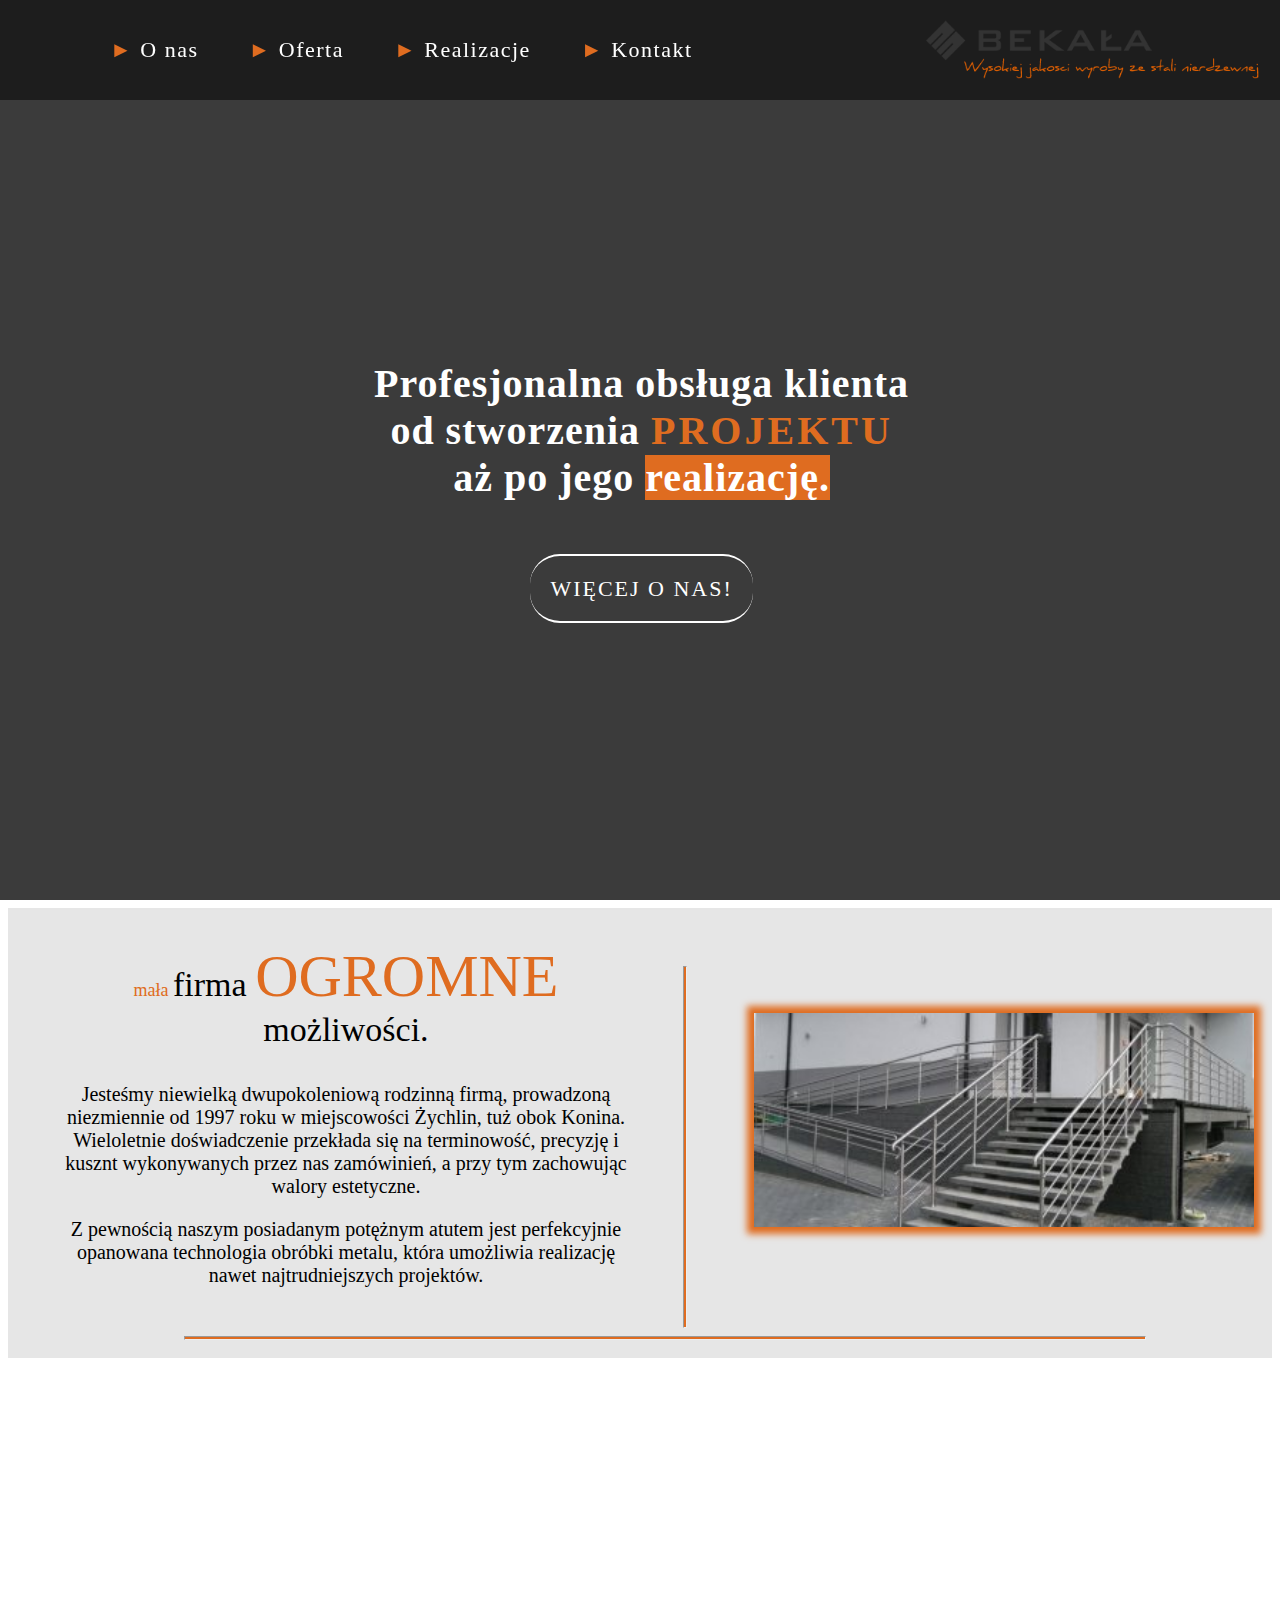
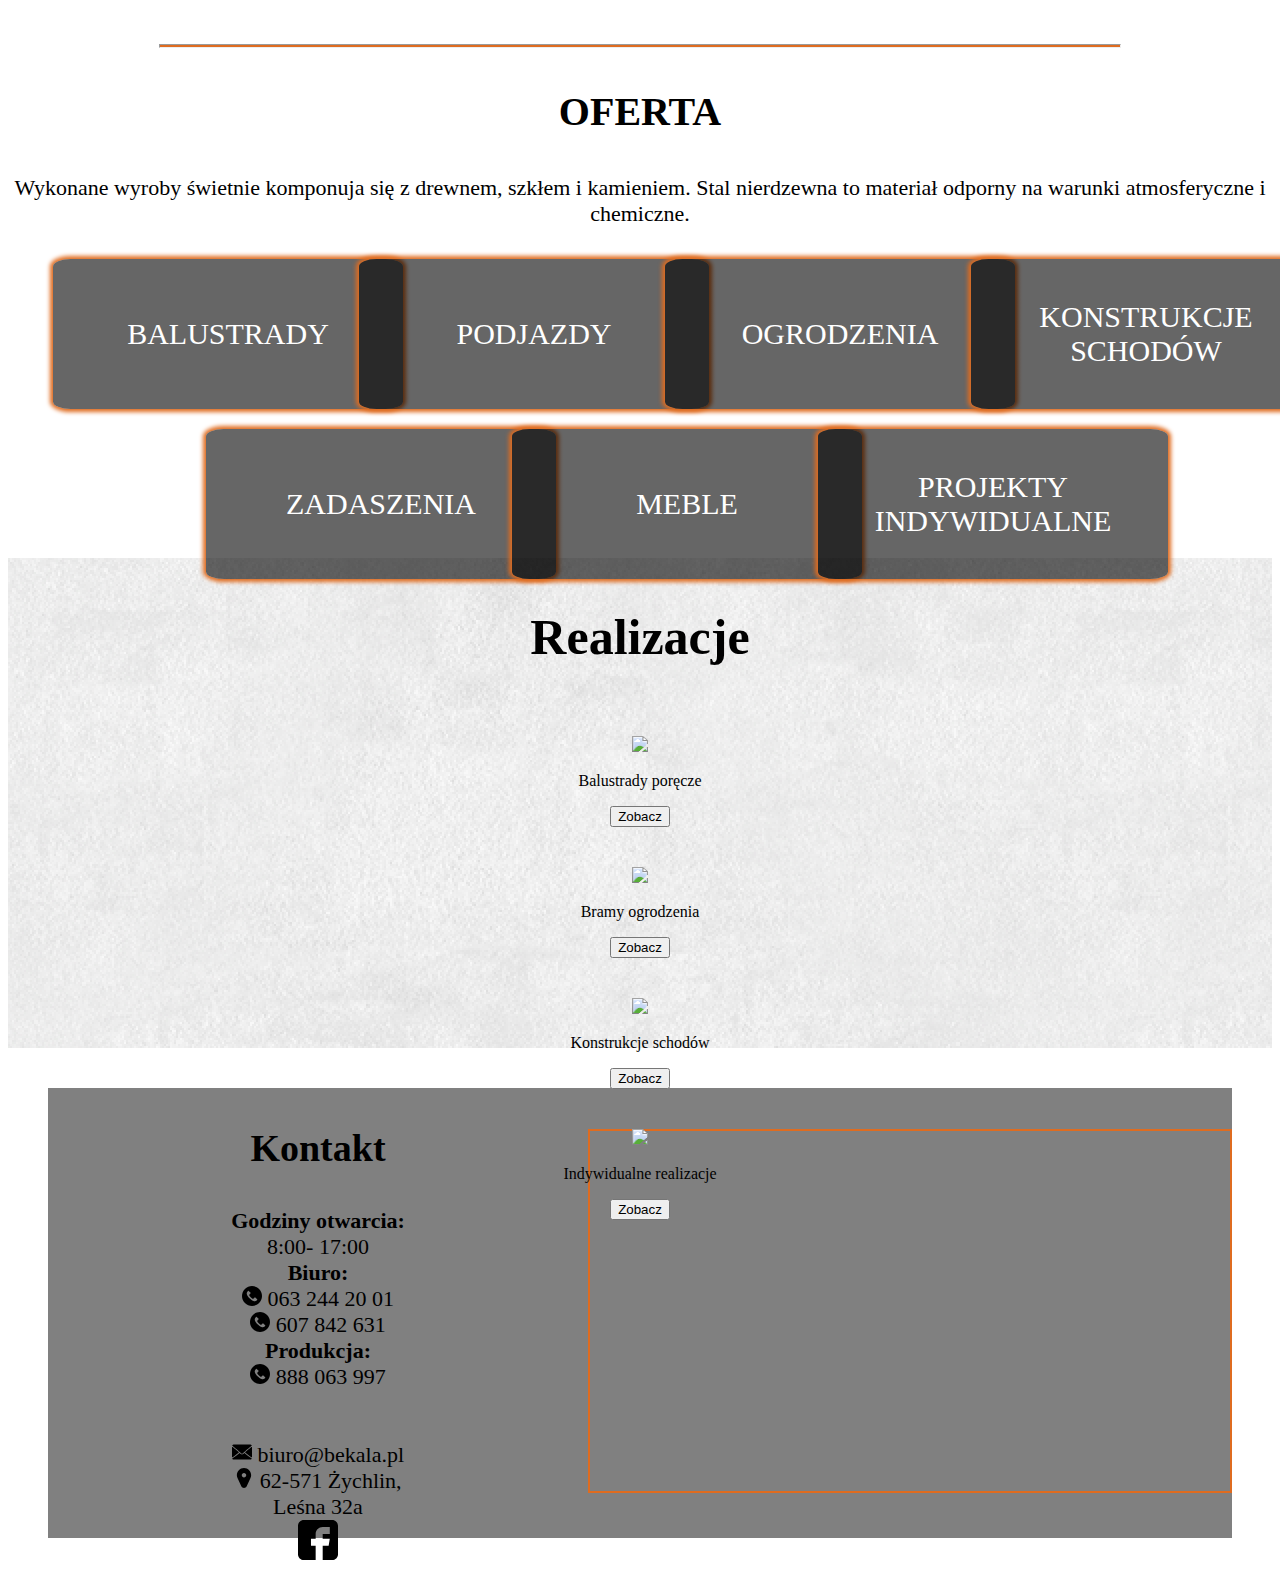
==== index.html @ 69f593f7 "added mobile section" ====
<!DOCTYPE html>
<html lang="pl-PL">

<head>
    
    <title> Bekała - wyroby ze stali </title>
    <meta http-equiv="X-UA-Compatible" content="IE=edge,chrome=1" />
    <meta name="viewport" content="width=device-width,initial-scale=1" />
    <meta name="description" content="Blablabla" />
    <meta name="keywords" content="blablablabla" />           

    <!-- Normalize file -->
    <link rel="stylesheet" href="https://cdnjs.cloudflare.com/ajax/libs/normalize/8.0.1/normalize.min.css" 
    integrity="sha256-l85OmPOjvil/SOvVt3HnSSjzF1TUMyT9eV0c2BzEGzU=" crossorigin="anonymous">

    <!-- Global css file -->
    <link rel="stylesheet" href="styles/global.css">
    <!-- Main-banner css file -->
    <link rel="stylesheet" href="styles/main-banner.css">
    <!-- Main navigation css file -->
    <link rel="stylesheet" href="styles/main-navigation.css">
    <!-- About-us css file -->
    <link rel="stylesheet" href="styles/aboutus.css">
    <!-- Offer css file -->
    <link rel="stylesheet" href="styles/offer.css">
    <!-- Realizations css file -->
    <link rel="stylesheet" href="styles/realizations.css">
    <!-- Contact css file -->
    <link rel="stylesheet" href="styles/contact.css">
    
</head>
<body>

    <nav class="main-navigation">
        <div class="main-navigation__inner">
            <button class="main-navigation__mobile-button js-main-navigation__mobile-button">
                <img src="pictures/navigation.svg" alt="Otwórz/zamknij nawigację" class="main-navigation__mobile-button-image">
            </button>
            <ul class="main-navigation__list js-main-navigation__list">
                <li class="main-navigation__list-item">
                    <a href="#about" class="main-navigation__list-link">
                        <span class="main-navigation__triangle"> &#9658; </span> O nas 
                        
                    </a>
                </li>
                <li class="main-navigation__list-item">
                    <a href="#offer" class="main-navigation__list-link">
                        <span class="main-navigation__triangle"> &#9658; </span> Oferta 
                    </a>
                </li>
                <li class="main-navigation__list-item">
                    <a href="#realizations" class="main-navigation__list-link">
                        <span class="main-navigation__triangle"> &#9658; </span> Realizacje 
                    </a>
                </li>
                <li class="main-navigation__list-item">
                    <a href="#contact" class="main-navigation__list-link">
                        <span class="main-navigation__triangle"> &#9658; </span> Kontakt 
                    </a>
                </li>
            </ul>
            <div class="main-navigation__logo">
                 <a href="#" class="main-navigation__logo-link">
                    <img src="pictures/newlogo.png" alt="logo" class="main-navigation__logo-image">
                </a>
            </div>
        </div>
    </nav>

    <script src="main-navigation.js"></script>

    <!-- Main-banner section -->

    <section class="main-banner">
        <div class="main-banner__container-first">
            <h3 class="main-banner__motto">
                Profesjonalna obsługa klienta <br>
                od stworzenia <span class="main-banner__motto-P"> projektu </span><br>
                aż po jego <span class="main-banner__motto-R"> realizację. </span>
            </h3>
            <div class="main-banner__lower-motto">
                <a href="#about" class="main-banner__button">
                  Więcej o nas!
                </a>
            </div>
        </div>
    </section>

    <!-- About-us section -->

        <main class="main-container">
            <div class="about-us__section" id="about">
                <div class="about-us__section-paragraph">
                    <p class="about-us__section-header">
                        <p class="about-us__header-first-part">
                            <span class="article-headerM"> mała </span> firma
                            <span class="article-headerO"> ogromne </span> możliwości.
                        </p>
                    </p>
                    <p class="about-us__section-article1">
                        Jesteśmy niewielką dwupokoleniową rodzinną firmą, prowadzoną niezmiennie od 1997 roku w miejscowości Żychlin, tuż obok Konina.
                        Wieloletnie doświadczenie przekłada się na terminowość, precyzję i kusznt wykonywanych przez nas zamówinień, a przy tym zachowując walory estetyczne.
                    </p>
                    <p class="about-us__section-article2">
                        Z pewnością naszym posiadanym potężnym atutem jest perfekcyjnie opanowana technologia obróbki metalu, która umożliwia realizację nawet najtrudniejszych projektów.
                    </p>
                </div>
                <div class="about-us__section-line">
                    <hr class="about-us__vertical-line" />
                </div>
                <div class="about-us__section-images">
                    <div class="about-us__section-picture1">
                        <img src="pictures/pic4.jpg" class="about-us__picture" alt="schody">    
                    </div>
                </div>
            </div>
            <div class="vertical-line__between1"> <hr class="vertical-line__between-style1" /> </div>
        </main>

        <section class="image-between__about-offer">
            <div class="image-between__about-offer-link"> </div>
        </section>

        <div class="vertical-line__between2"> <hr class="vertical-line__between-style2" /> </div>

        <!-- Offer section -->
        <section class="offer-container" id="offer">
            <div class="offer-section__sentences">
                    <h3 class="offer-section__header">
                            Oferta
                    </h3>
                    <p class="offer-section__sentence">
                        Wykonane wyroby świetnie komponuja się z drewnem, szkłem i kamieniem. 
                        Stal nierdzewna to materiał odporny na warunki atmosferyczne i chemiczne.
                </p>
            </div>
            <div class="offer-section__services">
                <div class="offer-section__grid-first">
                        <div class="offer-section__first-item-overlay">
                            <p class="offer-section__picture-text"> balustrady </p>
                        </div>
                         <div class="offer-section__second-item-overlay">
                            <p class="offer-section__picture-text"> podjazdy </p>
                         </div> 
                        <div class="offer-section__third-item-overlay">
                            <p class="offer-section__picture-text"> ogrodzenia </p>
                        </div>
                        <div class="offer-section__fourth-item-overlay">
                            <p class="offer-section__picture-text"> konstrukcje schodów </p>
                        </div>
                </div>
                <div class="offer-section__grid-second">
                    <div class="offer-section__fifth-item-overlay">
                        <p class="offer-section__picture-text"> zadaszenia </p>
                    </div>
                     <div class="offer-section__sixth-item-overlay">
                        <p class="offer-section__picture-text"> meble </p>
                     </div> 
                    <div class="offer-section__seventh-item-overlay">
                        <p class="offer-section__picture-text"> projekty indywidualne</p>
                    </div>
            </div>

            </div>
        </section>



    <!-- Realizations section -->

        <section class="realizations" id="realizations">
            <div class="realizations-container">
                <h3 class="realizations-header">
                        Realizacje
                </h3>
                <div class="realizations-list">
                    <div class="realizations-item1">
                        <img src="pictures/realbal.jpg" class="realizations-item__image1" />
                        <div class="realizations-item__info">
                            <p class="realizations-item__title"> Balustrady poręcze </p>
                            <a class="realizations-item__link" href="#">
                                <button class="realizations-item__button">
                                    Zobacz
                                </button>
                            </a>
                        </div>
                    </div>
                    <div class="realizations-item1">
                        <img src="pictures/realogrodzenie.jpg" class="realizations-item__image1" />
                        <div class="realizations-item__info">
                            <p class="realizations-item__title"> Bramy ogrodzenia </p>
                            <a class="realizations-item__link" href="#">
                                <button class="realizations-item__button">
                                    Zobacz
                                </button>
                            </a>
                        </div>
                    </div>
                    <div class="realizations-item1">
                        <img src="pictures/realschody.jpg" class="realizations-item__image1" />
                        <div class="realizations-item__info">
                            <p class="realizations-item__title"> Konstrukcje schodów </p>
                            <a class="realizations-item__link" href="#">
                                <button class="realizations-item__button">
                                    Zobacz
                                </button>
                            </a>
                        </div>
                    </div>
                    <div class="realizations-item1">
                        <img src="pictures/realinne.jpg" class="realizations-item__image1" />
                        <div class="realizations-item__info">
                            <p class="realizations-item__title"> Indywidualne realizacje </p>
                            <a class="realizations-item__link" href="#">
                                <button class="realizations-item__button">
                                    Zobacz
                                </button>
                            </a>
                        </div>
                    </div>
                </div>
            </div>  

        </section>

    <!-- Contact section -->

    <footer class="footer" id="contact">
        <div class="footer-container">
            <h3 class="footer-header">
                Kontakt
            </h3>
            <div class="footer-information">
                <strong> Godziny otwarcia: </strong> <br> 
                8:00- 17:00 <br>
                <strong> Biuro:</strong><br>
                <!-- Icons made by https://www.flaticon.com/authors/creaticca-creative-agency Creaticca Creative Agency from https://www.flaticon.com/ -->
                <a href="tel: 063 244 20 01" class="contact-phone"> <img src="pictures/phone.svg" class="contact-phone__icon" alt="telefon"> 063 244 20 01 </a> <br>
                <a href="tel: 607 842 631" class="contact-phone"> <img src="pictures/phone.svg" class="contact-phone__icon" alt="telefon"> 607 842 631 </a> <br>
                <strong> Produkcja:</strong><br>
                <!-- Icons made by https://www.flaticon.com/authors/creaticca-creative-agency Creaticca Creative Agency from https://www.flaticon.com/ -->
                <a href="tel: 888 063 997" class="contact-phone"> <img src="pictures/phone.svg" class="contact-phone__icon" alt="telefon"> 888 063 997</a> <br>
                <br>
                <br>
                <!-- Icons made by https://www.flaticon.com/authors/those-icons Those Icons from https://www.flaticon.com/ -->
                <a href="mailto:biuro@bekala.pl" class="contact-mail"> <img src="pictures/mail.svg" class="contact-mail__icon" alt="mail"> biuro@bekala.pl</a> <br>
                <!-- Icons made by https://www.flaticon.com/authors/vitaly-gorbachev Vitaly Gorbachev from https://www.flaticon.com/ -->
                <img src="/pictures/location.svg" class="contact-placeholder__icon" alt="koperta"> 
                62-571 Żychlin, <br>
                Leśna 32a <br>
                <!-- Icons made by https://www.flaticon.com/authors/freepik Freepik from https://www.flaticon.com/ -->
                <a href="https://www.facebook.com/firmabekala/" class="contact-fanpage" target="_blank"> <img src="pictures/facebook.svg" class="contact-fanpage__icon" alt="facebook">
                </a>
                
            </div>
        </div>
        <div class="map">
            <iframe src="https://www.google.com/maps/embed?pb=!1m18!1m12!1m3!1d4114.605669686417!2d18.275501095754915!3d52.17870798673993!2m3!1f0!2f0!3f0!3m2!1i1024!2i768!4f13.1!3m3!1m2!1s0x471b31aba95dc3b1%3A0x935d8c1e778b669!2sBeka%C5%82a.%20Wyroby%20ze%20stali%20nierdzewnej!5e0!3m2!1spl!2spl!4v1587762019459!5m2!1spl!2spl" class="map1"></iframe>
        </div>
    </footer>
</body>
</html>
---- styles/main-banner.css ----
.main-banner{
    width: 99vw;
    min-height: 100vh;
    display: flex;
    align-items: center;
    justify-content: center;
    color: white;
  
}
  
.main-banner::before
{
      position: absolute;
      content: "";
      left: 0;
      right: 0;
      top: 0;
      bottom: 0;
      background: url("pictures/picture5.jpg");
      background-size: cover;
      background-position: center;
      z-index: -3;
  
}
  
.main-banner::after{
      position: absolute;
      content: "";
      left: 0;
      right: 0;
      top: 0;
      bottom: 0;
      background: rgb(38, 38, 38);
      opacity: 0.9;
      background-blend-mode: screen;
      background-size: cover;
      background-position: center;
      z-index: -2;
    }

@media(max-width: 767px)
{
    .main-banner
    {
    width: 99vw;
    min-height: 100vh;
    display: flex;
    align-items: center;
    justify-content: center;
    color: white;
    }
}

.main-banner__motto
{
    font-size: 2.5em;
    color: white;
    align-items: center;
    justify-content: center;
    text-align: center;
    padding: 5px;
    letter-spacing: 1px;
}

@media(max-width: 767px)
{
    .main-banner__motto
    {
        font-size: 1.5em;
    }
}

.main-banner__motto-P
{
    text-transform: uppercase;
    color: rgb(223, 108, 32);
    letter-spacing: 3px;
}

.main-banner__motto-R
{
    background-color: rgb(223, 108, 32);
}

.main-banner__container-first
{
    text-align: center;
}

.main-banner__lower-motto
{
    padding-top: 30px;
}

.main-banner__button
{
    align-items: center;
    text-align: center;
    text-decoration: none;
    text-transform: uppercase;
    color: #fff;
    padding: 20px;
    font-size: 22px;
    letter-spacing: 2px;
    border-bottom: 2px solid white;
    border-top: 2px solid white;
    border-radius: 30px;
    transition: 0.5s;
    transition-timing-function: ease;
}

@media(max-width: 767px)
{
    .main-banner__button
    {
        font-size: 16px;
    }
}

.main-banner__button:hover
{
    border: 2px solid white;
    box-shadow: inset 2px 2px 10px 1px rgb(223, 108, 32);
}
---- styles/main-navigation.css ----
.main-navigation
{
  position: fixed;
  top: 0;
  left: 0;
  right: 0;
  background: rgba(0, 0, 0, 0.5);
  padding: 10px;
  z-index: 999;
}



.main-navigation__logo-image
{
    width: 350px;
    margin-left: 20px;
}

@media(max-width:767)
{
    .main-navigation__logo-image
    {
        left: 0;
        width: 200px;
    }   
}

.main-navigation__inner
{
    display: flex;
    align-items: center;
    justify-content: space-between;
    max-width: 1350px;
    margin: 0 auto 0 50px;
    letter-spacing: 1.5px;
}

.main-navigation__list
{
    display: flex;
    margin: 0;
    padding: 0;
    list-style: none;
    transition: 0.5s;
    transition-property: opacity, transform;
}

@media(max-width:767px)
{
    .main-navigation__list
    {
        position: fixed;
        top: 0;
        left: 0;
        bottom: 0;
        right: 0;
        background: #333;
        flex-direction: column;
        justify-content: center;
        text-align: left;
        opacity: 0;
        pointer-events: none;
        transform: translateY(-50%);
    }   
}

@media(max-width:767px)
{
    .main-navigation__list--open
    {
       opacity: 1;
       pointer-events: unset;
       transform: unset;
    }   
}




.main-navigation__list-item
{
    margin-left: 50px;
    padding: 5px 0;
}



.main-navigation__list-link
{
    color: white;
    text-decoration: none;
    font-size: 22px;
    position: relative;
}

@media(max-width:767px)
{
    .main-navigation__list-link
    {
        font-size: 22px;
    }
}

.main-navigation__list-link::before
{
      content: "";
      position: absolute;
      left: 50%;
      right: 50%;
      bottom: 0;
      background: rgb(223, 108, 32);
      height: 4px;
      -webkit-transition-property: left right;
      transition-property: left right;
      -webkit-transition-duration: 0.3s;
      transition-duration: 0.3s;
      -webkit-transition-timing-function: ease;
      transition-timing-function: ease-in-out;
}

.main-navigation__list-link:hover:before 
{
      left: 0;
      right: 0;
}

.main-navigation__triangle
{
    color: rgb(223, 108, 32);
}

.main-navigation__mobile-button
{
    display: none;
}

@media(max-width:767px)
{
    .main-navigation__mobile-button
    {
        display: unset;
        background: none;
        border: none;
        padding: 0;
    }
}

@media(max-width:767px)
{
    .main-navigation__mobile-button-image
    {
        width: 30px;
        display: block;
    }
}
---- styles/aboutus.css ----
.main-container
{
    height: 50vh;
    background-color: rgb(230, 230, 230);
    background-position: center;
    background-size: cover;
    padding-left: 50px;
}

.about-us__section
{
    justify-content: center;
    text-align: center;
    justify-items: center;
    display: flex;
    align-content: center;
}

@media(max-width:767px)
{
    .main-container
    {
        height: 120vh;
    }
}

/* first paragraph */
.about-us__section-paragraph
{
    font-size: 20px;
    max-width: 45vw;
    margin: 0 auto 16px auto 20px;
    text-align: center;
    align-items: center;
}

@media(max-width:767px)
{
    .about-us__section-paragraph
    {
        justify-content: center;
        text-align: center;
        margin: auto;
    }
}

.about-us__section-header
{
    font-size: 35px;
    text-align: center;
    color: #fff;
    padding: 0;
    margin: 0;
}

.about-us__header-first-part
{
    font-size: 34px;
}

@media(max-width:767px)
{
    .about-us__header-first-part
    {
        font-size: 26px;
    }
}

.article-headerM
{
    font-size: 18px;
    color: rgb(223, 108, 32);
}

.article-headerO
{
    text-transform: uppercase;
    color: rgb(223, 108, 32);
    font-size: 60px;
}

@media(max-width:767px)
{
    .article-headerO
    {
        font-size: 30px;
    }
}

.about-us__section-article1
{

}

.about-us__section-article2
{

}

/* vertical-line between content */
.about-us__section-line
{
    margin-top: 50px;
    text-align: center;
    justify-content: center;
    align-content: center;
    width: 8vw;
}

.about-us__vertical-line
{
    width: 2px;
    height: 40vh;
    background-color: rgb(223, 108, 32);
}

@media(max-width:767px)
{
    .about-us__section-line
    {
        display: none;
    }
}

/* second content */
.about-us__section-images
{
    text-align: center;
    justify-content: center;
    align-items: center;
    margin: auto;
}

.about-us__picture
{
    box-shadow: 0 0 7px 7px rgb(223, 108, 32);
    width: 500px;
    height: 214px;
}

@media(max-width:767px)
{
    .about-us__picture
    {
        display: none;
    }
}
.vertical-line__between1,
.vertical-line__between2
{ 
    justify-content: center;
    text-align: center;
    margin: auto;
}

.vertical-line__between-style1,
.vertical-line__between-style2
{
    width: 75vw;
    text-align: center;
    height: 2px;
    background-color: rgb(223, 108, 32);
    margin: 0 auto 0 auto;
}

@media(max-width:767px)
{
    .vertical-line__between-style1
    {
        display: none;
    }
    .vertical-line__between-style2
    {
        margin-top: 10px;
    }
}

/* Image between about-us and offer sections */

.image-between__about-offer
{
    height: 30vh;
    background-image: url("pictures/schody4.jpg");
    background-position: center;
    background-size: cover;
    background-repeat: no-repeat;
    background-attachment: fixed;
    margin-bottom: 16px;
}

@media(max-width:767px)
{
    .image-between__about-offer
    {
        display: none;
    }
}
---- styles/offer.css ----
.offer-container
{
    height: 50vh;
    margin-bottom: 20px;
}

@media(max-width:767px)
{
  .offer-container
  {
    height: 165vh;
    font-size: 20px;
  }
}

.offer-section__sentences
{
    text-align: center;
}

.offer-section__header
{
    font-size: 40px;
    text-transform: uppercase;
}

@media(max-width:767px)
{
  .offer-section__header
  {
    font-size: 30px;
  }
}

.offer-section__sentence
{
    font-size: 22px;
}

@media(max-width:767px)
{
  .offer-section__sentence
  {
    font-size: 18px;
    padding: 20px;
  }
}

.offer-section__services
{
   align-items: center;
   text-align: center;
}

/* first grid */

.offer-section__grid-first
{
    text-align: center;
    justify-content: center;
    display: grid;
    grid-template-columns: 20vw 20vw 20vw 20vw;
    column-gap: 50px;
    padding: 10px;
}

@media(max-width:767px)
{
  .offer-section__grid-first
  {
    display: inline-block;
  }
}

.offer-section__first-item-overlay
{
    background: linear-gradient(
      rgba(0, 0, 0, 0.6),
      rgba(0, 0, 0, 0.6)
    ), url("pictures/servbalustrada.jpg");
    width: 350px;
    height: 150px;
    position: relative;
    border-radius: 5%;
    box-shadow: 0 0 4px 3px rgb(223, 108, 32);
    transition: all 0.5s ease-in-out;
}

.offer-section__second-item-overlay
{
    background: linear-gradient(
      rgba(0, 0, 0, 0.6),
      rgba(0, 0, 0, 0.6)
    ), url("pictures/porecze1.jpg");
    width: 350px;
    height: 150px;
    position: relative;
    border-radius: 5%;
    box-shadow: 0 0 4px 3px rgb(223, 108, 32);
    transition: all 0.5s ease-in-out;
}

.offer-section__third-item-overlay
{
    background: linear-gradient(
      rgba(0, 0, 0, 0.6),
      rgba(0, 0, 0, 0.6)
    ), url("pictures/servogrodzenie.jpg");
    width: 350px;
    height: 150px;
    position: relative;
    border-radius: 5%;
    box-shadow: 0 0 4px 3px rgb(223, 108, 32);
    transition: all 0.5s ease-in-out;
}

.offer-section__fourth-item-overlay
{
    background: linear-gradient(
      rgba(0, 0, 0, 0.6),
      rgba(0, 0, 0, 0.6)
    ), url("pictures/servschody.jpg");
    width: 350px;
    height: 150px;
    position: relative;
    border-radius: 5%;
    box-shadow: 0 0 4px 3px rgb(223, 108, 32);
    transition: all 0.5s ease-in-out;
  }

.offer-section__first-item-overlay:hover,
.offer-section__second-item-overlay:hover,
.offer-section__third-item-overlay:hover,
.offer-section__fourth-item-overlay:hover
{
    transform: scale(1.05);
}


.offer-section__first-item-overlay .offer-section__picture-text,
.offer-section__second-item-overlay .offer-section__picture-text,
.offer-section__third-item-overlay .offer-section__picture-text,
.offer-section__fourth-item-overlay .offer-section__picture-text,
.offer-section__fifth-item-overlay .offer-section__picture-text,
.offer-section__sixth-item-overlay .offer-section__picture-text,
.offer-section__seventh-item-overlay .offer-section__picture-text
{
    
    position: absolute;
    font-size: 30px;
    color: white;
    text-transform: uppercase;
    margin: 0;
    top: 50%;
    left: 50%;
    transform: translate(-50%, -50%);
}

/* Second grid services */

.offer-section__grid-second
{
    text-align: center;
    justify-content: center;
    display: grid;
    grid-template-columns: 20vw 20vw 20vw;
    column-gap: 50px;
    padding: 10px;
}

@media(max-width:767px)
{
  .offer-section__grid-second
  {
    display: inline-block;
  }
}

.offer-section__fifth-item-overlay
{
    background: linear-gradient(
      rgba(0, 0, 0, 0.6),
      rgba(0, 0, 0, 0.6)
    ), url("pictures/servzadaszenia.jpg");
    width: 350px;
    height: 150px;
    position: relative;
    border-radius: 5%;
    box-shadow: 0 0 4px 3px rgb(223, 108, 32);
    transition: all 0.5s ease-in-out;
}

.offer-section__sixth-item-overlay
{
    background: linear-gradient(
      rgba(0, 0, 0, 0.6),
      rgba(0, 0, 0, 0.6)
    ), url("pictures/servlawka.jpg");
    width: 350px;
    height: 150px;
    position: relative;
    border-radius: 5%;
    box-shadow: 0 0 4px 3px rgb(223, 108, 32);
    transition: all 0.5s ease-in-out;
}

.offer-section__seventh-item-overlay
{
    background: linear-gradient(
      rgba(0, 0, 0, 0.6),
      rgba(0, 0, 0, 0.6)
    ), url("pictures/servprojekt.jpg");
    width: 350px;
    height: 150px;
    position: relative;
    border-radius: 5%;
    box-shadow: 0 0 4px 3px rgb(223, 108, 32);
    transition: all 0.5s ease-in-out;
}
.offer-section__fifth-item-overlay:hover,
.offer-section__sixth-item-overlay:hover,
.offer-section__seventh-item-overlay:hover
{
    transform: scale(1.05);
}
---- styles/realizations.css ----
.realizations
{
    height: 50vh;
    background-image: url("/pictures/backrealizations.png");
    padding: 20px;
    text-align: center;
    justify-content: center;
    align-items: center;
    margin: auto;
    display: inline block;
}

.realizations-header
{
    margin-top: 30px;
    justify-content: center;
    text-align: center;
    font-size: 50px;
}

.realizations-item
{
    display: flex;
    justify-content: center;
    margin: auto;
}

.realizations-item1
{
    position: relative;
    padding: 20px;
}

.realizations-image1
{
    opacity: 1;
    display: block;
    width: 100%;
    height: auto;
    transition: .5s ease;
    backface-visibility: hidden;
    border-radius: 5%;
}

.realizations__text-container
{
    transition: .5s ease;
    opacity: 0;
    position: absolute;
    bottom: 10%;
    left: 50%;
    transform: translate(-50%, -50%);
    -ms-transform: translate(-50%, -50%);
}

.realizations-item1:hover .realizations-image1,
.realizations-item1:hover .realizations-image2,
.realizations-item1:hover .realizations-image3,
.realizations-item1:hover .realizations-image4

{
    opacity: 0.5;
    box-shadow: 0 0 5px 5px rgb(223, 108, 32);
}

.realizations-item1:hover .realizations__text-container
{
    opacity: 1;
}

.realizations-text
{
    color: rgb(223, 108, 32);
    font-weight: 900;
    font-size: 32px;
    text-transform: uppercase;
}

.realizations__loupe
{
    width: 100px;
    height: 40px;
}
---- styles/contact.css ----
.footer
{
    height: 50vh;
    display: flex;
    background: gray;
    margin: 40px;
}

.footer-container
{
    margin: auto;
    text-align: center;
}

.footer-header
{
    font-size: 38px;
}

.footer-information
{
    font-size: 22px;
 
}

.map
{
    text-align: center;
    margin-top: auto;
    margin-bottom: auto;
    justify-content: center;
}

.map1
{
    border: 2px solid rgb(223, 108, 32);
    height: 40vh;
    width: 50vw;
}

.footer-finish
{
    padding: 20px;
    background-color: #333;
    height: 30px;
    text-align: center;
    color: #fff;
}

.contact-phone,
.contact-mail,
.contact-placeholder,
.contact-fanpage
{
    text-decoration: none;
    color: #000;
}
    
a:hover
{
    border-bottom: rgb(223, 108, 32);
}

.contact-phone__icon
{
    width: 20px;
}

.contact-mail__icon
{
    width: 20px;
}

.contact-placeholder__icon
{
    width: 20px;
}

.contact-fanpage__icon
{
    width: 40px;
}
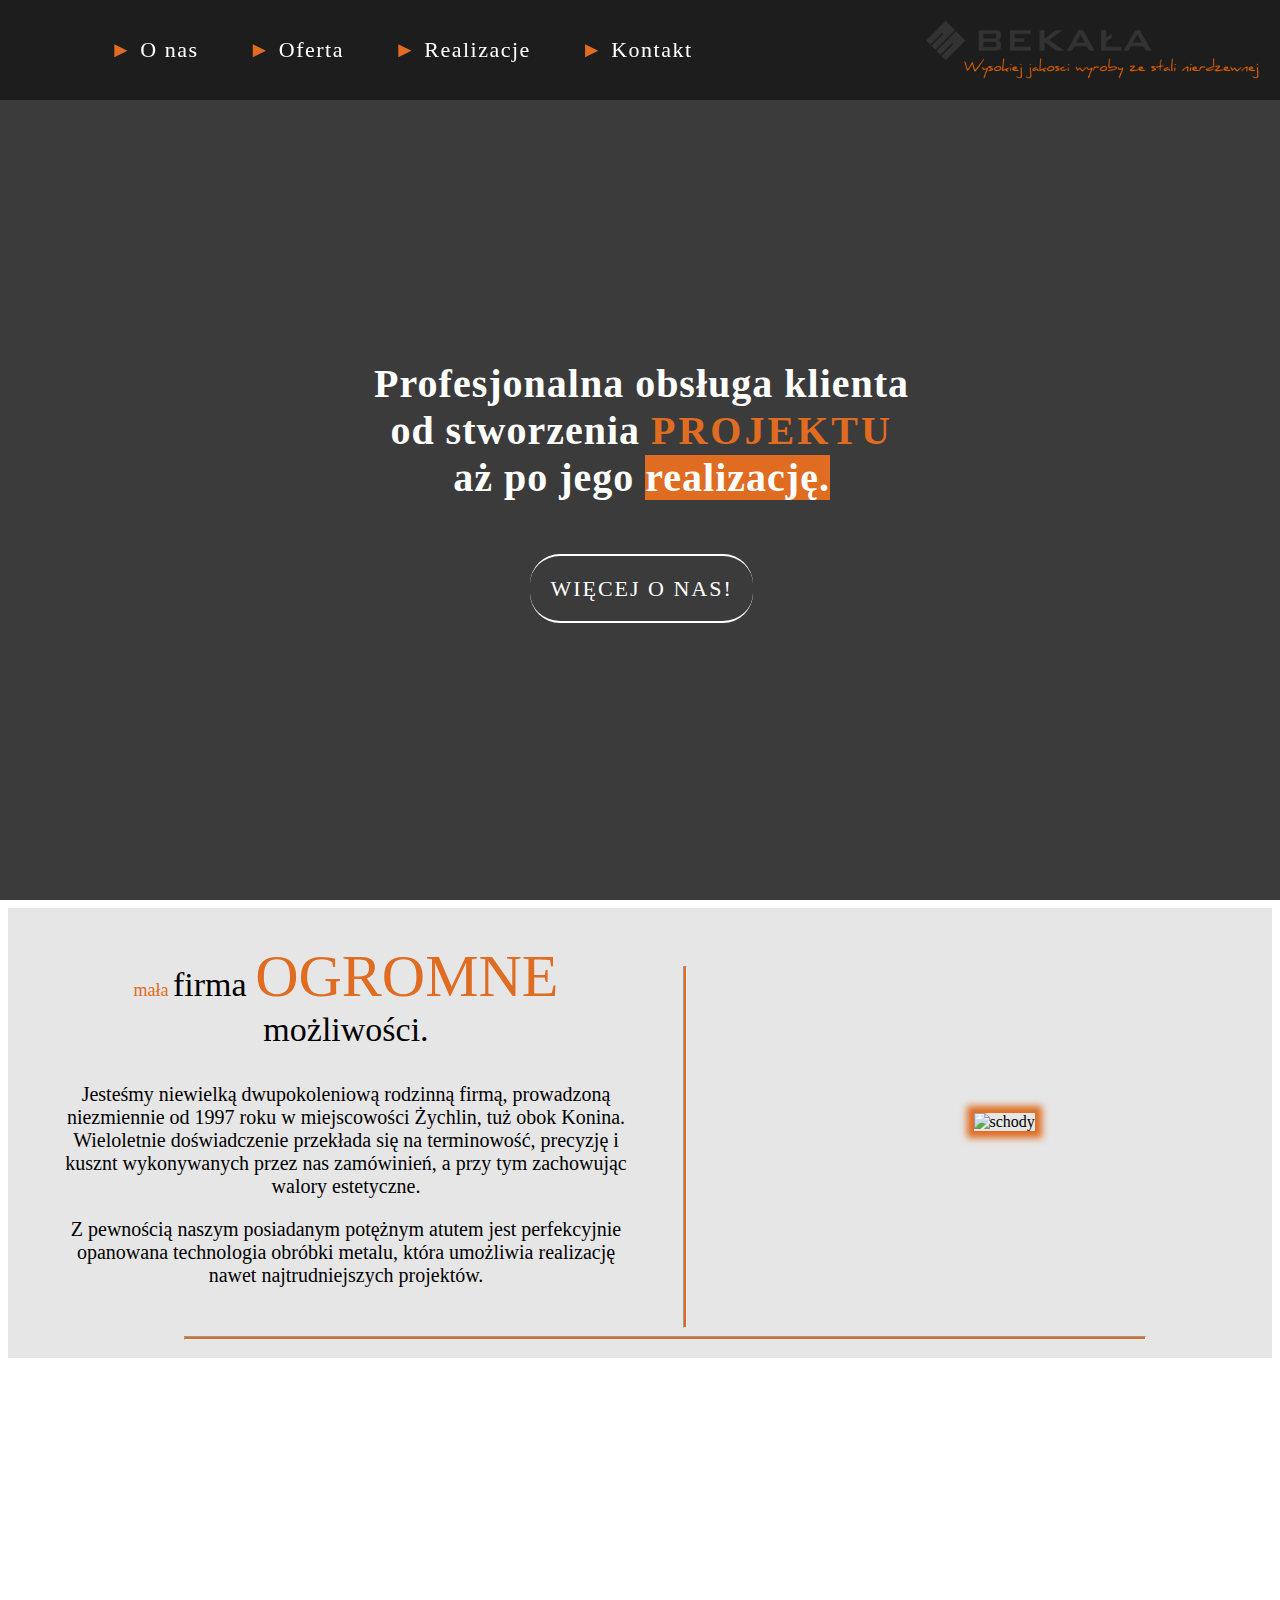
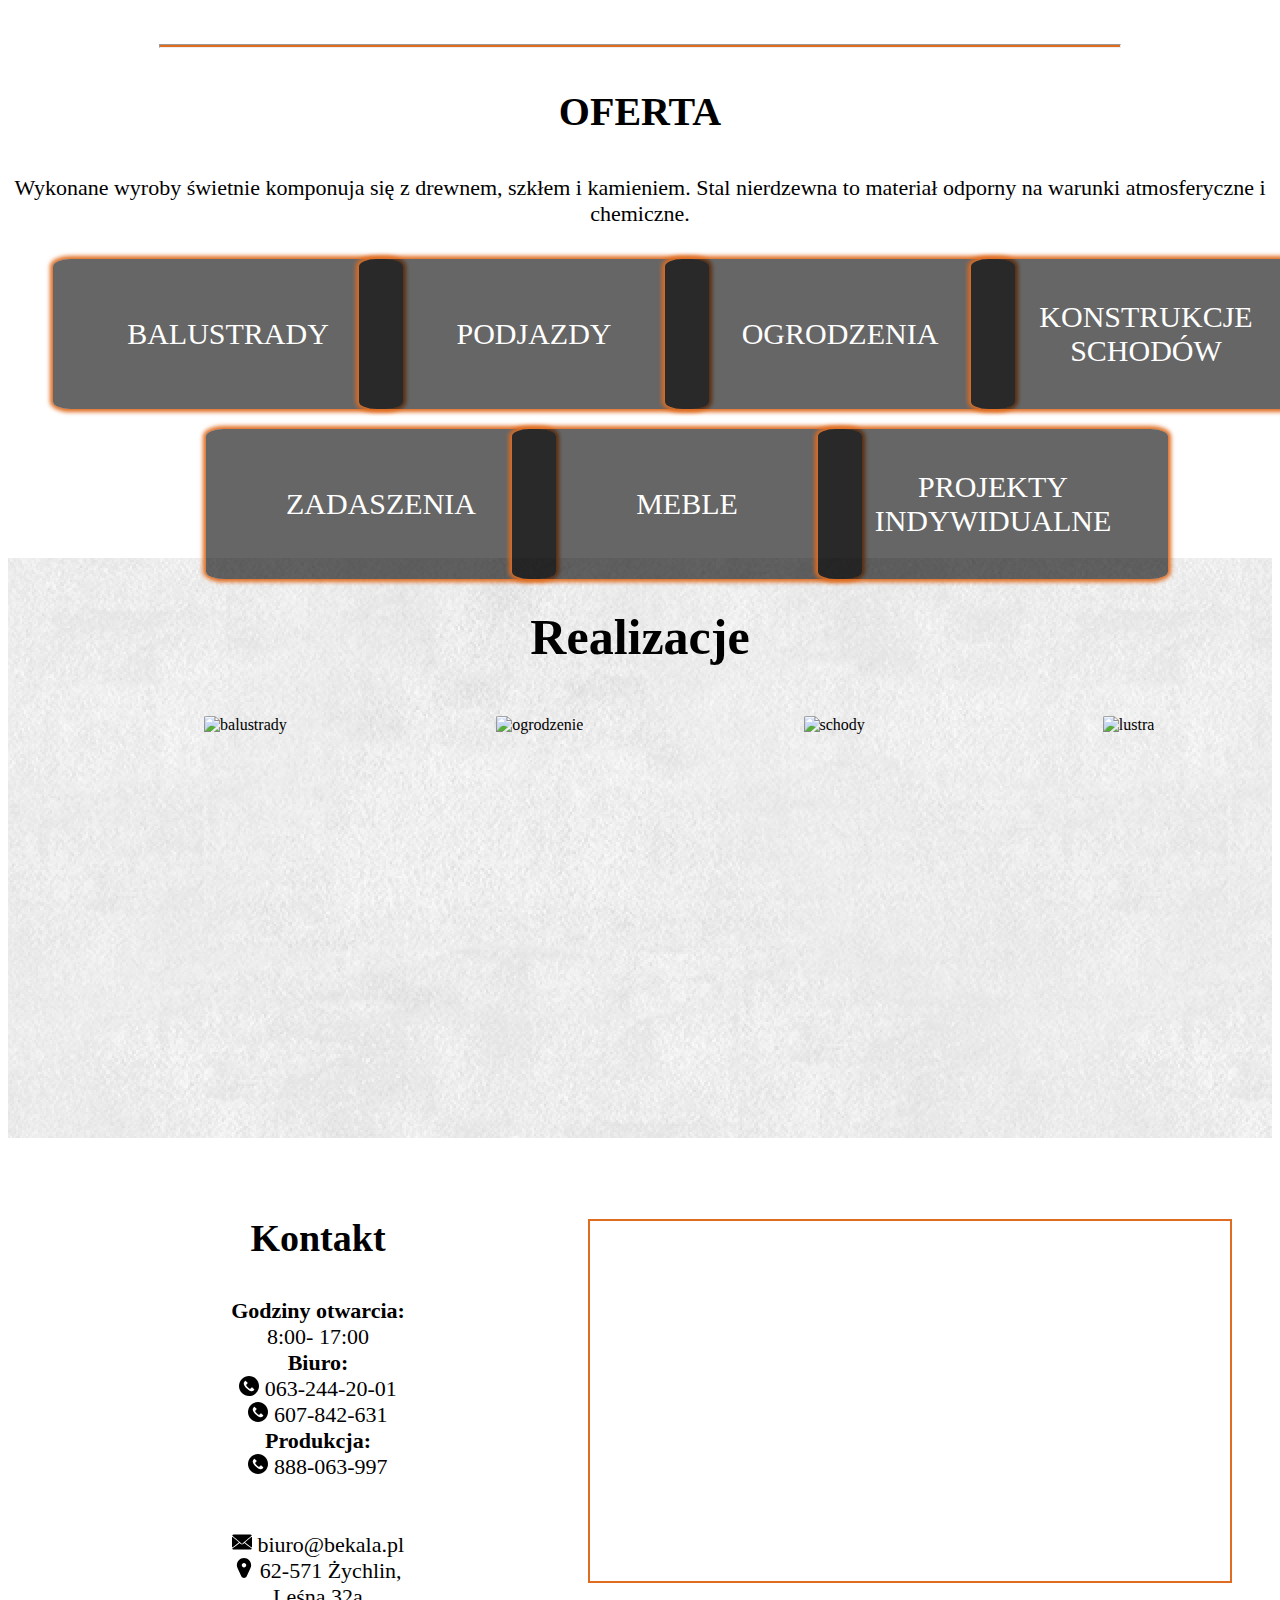
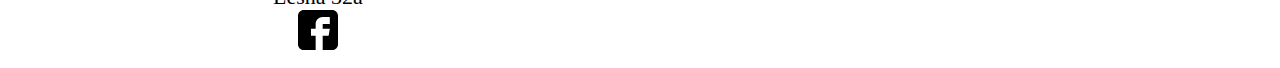
==== commit 60c71b23: "added automatically scrolling" ====
--- a/index.html
+++ b/index.html
@@ -4,14 +4,16 @@
 <head>
     
     <title> Bekała - wyroby ze stali </title>
-    <meta http-equiv="X-UA-Compatible" content="IE=edge,chrome=1" />
+    <meta http-equiv="X-UA-Compatible" content="IE=edge, chrome=1" />
     <meta name="viewport" content="width=device-width,initial-scale=1" />
-    <meta name="description" content="Blablabla" />
-    <meta name="keywords" content="blablablabla" />           
+    <meta name="description" content="Rodzinna firma wyrabiająca wszelkiego rodzaju produkty ze stali nierdzewnej o najwyższej jakości." />
+    <meta name="keywords" content="stal nierdziewna, balustrady, poręcze, konstrukcje, schody, ogrodzenia, bramy, płoty, zadasze nia, meble" />
 
     <!-- Normalize file -->
     <link rel="stylesheet" href="https://cdnjs.cloudflare.com/ajax/libs/normalize/8.0.1/normalize.min.css" 
     integrity="sha256-l85OmPOjvil/SOvVt3HnSSjzF1TUMyT9eV0c2BzEGzU=" crossorigin="anonymous">
+    <!-- Google fonts -->
+    <link href="https://fonts.googleapis.com/css2?family=Lato&family=PT+Mono&family=Roboto+Slab&display=swap" rel="stylesheet">
 
     <!-- Global css file -->
     <link rel="stylesheet" href="styles/global.css">
@@ -27,6 +29,15 @@
     <link rel="stylesheet" href="styles/realizations.css">
     <!-- Contact css file -->
     <link rel="stylesheet" href="styles/contact.css">
+
+    <!-- Balustrady i poręcze html file -->
+    <link rel="stylesheet" href="balustrady.html">
+    <!-- Bramy i ogrodzenia html file -->
+    <link rel="stylesheet" href="bramy-ogrodzenia.html">
+    <!-- Konstrukcje schodów html file -->
+    <link rel="stylesheet" href="konstrukcje-schodow.html"> 
+    <!-- Indywidualne projekty html file -->
+    <link rel="stylesheet" href="ind-realizacje.html">
     
 </head>
 <body>
@@ -110,7 +121,7 @@
                 </div>
                 <div class="about-us__section-images">
                     <div class="about-us__section-picture1">
-                        <img src="pictures/pic4.jpg" class="about-us__picture" alt="schody">    
+                        <img src="pictures/about-us-picture.jpg" class="about-us__picture" alt="schody">    
                     </div>
                 </div>
             </div>
@@ -175,43 +186,43 @@
                 </h3>
                 <div class="realizations-list">
                     <div class="realizations-item1">
-                        <img src="pictures/realbal.jpg" class="realizations-item__image1" />
+                        <img src="pictures/realbal.jpg" class="realizations-item__image1" alt="balustrady" />
                         <div class="realizations-item__info">
                             <p class="realizations-item__title"> Balustrady poręcze </p>
-                            <a class="realizations-item__link" href="#">
-                                <button class="realizations-item__button">
-                                    Zobacz
-                                </button>
-                            </a>
-                        </div>
-                    </div>
-                    <div class="realizations-item1">
-                        <img src="pictures/realogrodzenie.jpg" class="realizations-item__image1" />
+                            <a class="realizations-item__link" href="balustrady.html#realizations">
+                                <button class="realizations-item__button">
+                                    Zobacz
+                                </button>
+                            </a>
+                        </div>
+                    </div>
+                    <div class="realizations-item1">
+                        <img src="pictures/realogrodzenie.jpg" class="realizations-item__image1" alt="ogrodzenie" />
                         <div class="realizations-item__info">
                             <p class="realizations-item__title"> Bramy ogrodzenia </p>
-                            <a class="realizations-item__link" href="#">
-                                <button class="realizations-item__button">
-                                    Zobacz
-                                </button>
-                            </a>
-                        </div>
-                    </div>
-                    <div class="realizations-item1">
-                        <img src="pictures/realschody.jpg" class="realizations-item__image1" />
+                            <a class="realizations-item__link" href="bramy-ogrodzenia.html#realizations">
+                                <button class="realizations-item__button">
+                                    Zobacz
+                                </button>
+                            </a>
+                        </div>
+                    </div>
+                    <div class="realizations-item1">
+                        <img src="pictures/realschody.jpg" class="realizations-item__image1" alt="schody" />
                         <div class="realizations-item__info">
                             <p class="realizations-item__title"> Konstrukcje schodów </p>
-                            <a class="realizations-item__link" href="#">
-                                <button class="realizations-item__button">
-                                    Zobacz
-                                </button>
-                            </a>
-                        </div>
-                    </div>
-                    <div class="realizations-item1">
-                        <img src="pictures/realinne.jpg" class="realizations-item__image1" />
+                            <a class="realizations-item__link" href="konstrukcje-schodow.html#realizations">
+                                <button class="realizations-item__button">
+                                    Zobacz
+                                </button>
+                            </a>
+                        </div>
+                    </div>
+                    <div class="realizations-item1">
+                        <img src="pictures/realinne.jpg" class="realizations-item__image1" alt="lustra" />
                         <div class="realizations-item__info">
                             <p class="realizations-item__title"> Indywidualne realizacje </p>
-                            <a class="realizations-item__link" href="#">
+                            <a class="realizations-item__link" href="ind-realizacje.html#realizations">
                                 <button class="realizations-item__button">
                                     Zobacz
                                 </button>
@@ -235,11 +246,11 @@
                 8:00- 17:00 <br>
                 <strong> Biuro:</strong><br>
                 <!-- Icons made by https://www.flaticon.com/authors/creaticca-creative-agency Creaticca Creative Agency from https://www.flaticon.com/ -->
-                <a href="tel: 063 244 20 01" class="contact-phone"> <img src="pictures/phone.svg" class="contact-phone__icon" alt="telefon"> 063 244 20 01 </a> <br>
-                <a href="tel: 607 842 631" class="contact-phone"> <img src="pictures/phone.svg" class="contact-phone__icon" alt="telefon"> 607 842 631 </a> <br>
+                <a href="tel: 063 244 20 01" class="contact-phone"> <img src="pictures/phone.svg" class="contact-phone__icon" alt="telefon"> 063-244-20-01 </a> <br>
+                <a href="tel: 607 842 631" class="contact-phone"> <img src="pictures/phone.svg" class="contact-phone__icon" alt="telefon"> 607-842-631 </a> <br>
                 <strong> Produkcja:</strong><br>
                 <!-- Icons made by https://www.flaticon.com/authors/creaticca-creative-agency Creaticca Creative Agency from https://www.flaticon.com/ -->
-                <a href="tel: 888 063 997" class="contact-phone"> <img src="pictures/phone.svg" class="contact-phone__icon" alt="telefon"> 888 063 997</a> <br>
+                <a href="tel: 888 063 997" class="contact-phone"> <img src="pictures/phone.svg" class="contact-phone__icon" alt="telefon"> 888-063-997</a> <br>
                 <br>
                 <br>
                 <!-- Icons made by https://www.flaticon.com/authors/those-icons Those Icons from https://www.flaticon.com/ -->
--- a/styles/aboutus.css
+++ b/styles/aboutus.css
@@ -87,15 +87,6 @@
     }
 }
 
-.about-us__section-article1
-{
-
-}
-
-.about-us__section-article2
-{
-
-}
 
 /* vertical-line between content */
 .about-us__section-line
@@ -180,7 +171,7 @@
 .image-between__about-offer
 {
     height: 30vh;
-    background-image: url("pictures/schody4.jpg");
+    background-image: url("../pictures/schody4.jpg");
     background-position: center;
     background-size: cover;
     background-repeat: no-repeat;
--- a/styles/realizations.css
+++ b/styles/realizations.css
@@ -1,14 +1,23 @@
 .realizations
 {
-    height: 50vh;
-    background-image: url("/pictures/backrealizations.png");
+    height: 60vh;
+    background-image: url("../pictures/backrealizations.png");
     padding: 20px;
     text-align: center;
     justify-content: center;
     align-items: center;
     margin: auto;
-    display: inline block;
 }
+
+@media(max-width:767px)
+{
+    .realizations
+    {
+        height: 180vh;
+        display: inline-block;
+    }
+}
+
 
 .realizations-header
 {
@@ -18,67 +27,136 @@
     font-size: 50px;
 }
 
-.realizations-item
+.realizations-list
 {
-    display: flex;
+    display: grid;
+    grid-template-columns: 20vw 20vw 20vw 20vw;
     justify-content: center;
-    margin: auto;
+    column-gap: 3vw;
+}
+
+@media(max-width:767px)
+{
+    .realizations-list
+    {
+        display: inline-block;
+    }
 }
 
 .realizations-item1
 {
+
+    width: 350px;
+    height: 300px;
     position: relative;
-    padding: 20px;
 }
 
-.realizations-image1
+.realizations-item__image1
 {
-    opacity: 1;
-    display: block;
-    width: 100%;
-    height: auto;
-    transition: .5s ease;
-    backface-visibility: hidden;
+    background-position: center;
+    background-size: cover;
+    border-radius: 5%;
+    width: 350px;
+    height: 300px;
+}
+
+.realizations-item__info
+{
+    position: absolute;
+    top:0;
+    left: 0;
+    right: 0;
+    bottom: 0;
+    background: rgba(0, 0, 0, 0.6);
+    color: #fff;
+    visibility: hidden;
+    opacity: 0;
+    align-items: center;
+    justify-content: center;
+    transition: opacity .2s, visibility .2s;
     border-radius: 5%;
 }
 
-.realizations__text-container
+.realizations-item1:hover .realizations-item__info
 {
-    transition: .5s ease;
-    opacity: 0;
-    position: absolute;
-    bottom: 10%;
-    left: 50%;
-    transform: translate(-50%, -50%);
-    -ms-transform: translate(-50%, -50%);
-}
-
-.realizations-item1:hover .realizations-image1,
-.realizations-item1:hover .realizations-image2,
-.realizations-item1:hover .realizations-image3,
-.realizations-item1:hover .realizations-image4
-
-{
-    opacity: 0.5;
-    box-shadow: 0 0 5px 5px rgb(223, 108, 32);
-}
-
-.realizations-item1:hover .realizations__text-container
-{
+    visibility: visible;
     opacity: 1;
 }
 
-.realizations-text
+.realizations-item__title,
+.realizations-item__button
 {
-    color: rgb(223, 108, 32);
-    font-weight: 900;
-    font-size: 32px;
-    text-transform: uppercase;
+    transition: 1s;
+    transform: translateX(-2em);
 }
 
-.realizations__loupe
+.realizations-item1:hover .realizations-item__title,
+.realizations-item1:hover .realizations-item__button
 {
-    width: 100px;
-    height: 40px;
+    transform: translateX(0);
 }
 
+.realizations-item1:hover .realizations-item__title .realizations-item__link
+{
+    transform: translateX(0);
+}
+
+.realizations-item__title
+{
+    font-size: 32px;
+    padding-bottom: 20px;
+    text-transform: uppercase;
+    letter-spacing: 1.1px;
+}
+
+.realizations-item__button
+{
+    font-size: 1.5em;
+    height: 12%;
+    width: 34%;
+    border-radius: 5%;
+    text-transform: uppercase;
+    font-weight: 700;
+    color: #fff;
+    background-color:rgb(198, 128, 57);
+    border: rgb(198, 128, 57);
+    opacity: 1;
+    border-radius: 5%;
+}
+
+.realizations-item__button:hover
+{
+    opacity: 1;
+    background-color: rgb(255, 128, 0);
+}
+
+
+
+
+
+/* ODSTEP */ 
+
+.realizations-item2
+{
+    width: 350px;
+    height: 300px;
+    background-image: url("/pictures/");
+    border-radius: 5%;
+}
+
+.realizations-item3
+{
+    width: 350px;
+    height: 300px;
+    background-image: url("/pictures/realbal.jpg");
+    border-radius: 5%;
+}
+
+.realizations-item4
+{
+    width: 350px;
+    height: 300px;
+    background-image: url("/pictures/realbal.jpg");
+    border-radius: 5%;
+}
+
--- a/styles/contact.css
+++ b/styles/contact.css
@@ -2,8 +2,18 @@
 {
     height: 50vh;
     display: flex;
-    background: gray;
     margin: 40px;
+}
+
+@media(max-width:767px)
+{
+    .footer
+    {
+        display: inline-block;
+        margin: auto;
+        text-align: center;
+        justify-content: center;
+    }
 }
 
 .footer-container
@@ -12,15 +22,41 @@
     text-align: center;
 }
 
+@media(max-width:767px)
+{
+    .footer-container
+    {
+        margin: auto;
+        justify-content: center;
+        text-align: center;
+    }
+}
+
 .footer-header
 {
     font-size: 38px;
+}
+
+@media(max-width:767px)
+{
+    .footer-header
+    {
+        font-size: 30px;
+    }
 }
 
 .footer-information
 {
     font-size: 22px;
  
+}
+
+@media(max-width:767px)
+{
+    .footer-information
+    {
+        font-size: 18px;
+    }
 }
 
 .map
@@ -36,6 +72,14 @@
     border: 2px solid rgb(223, 108, 32);
     height: 40vh;
     width: 50vw;
+}
+
+@media(max-width:767px)
+{
+    .map1
+    {
+        width: 99vw;
+    }
 }
 
 .footer-finish
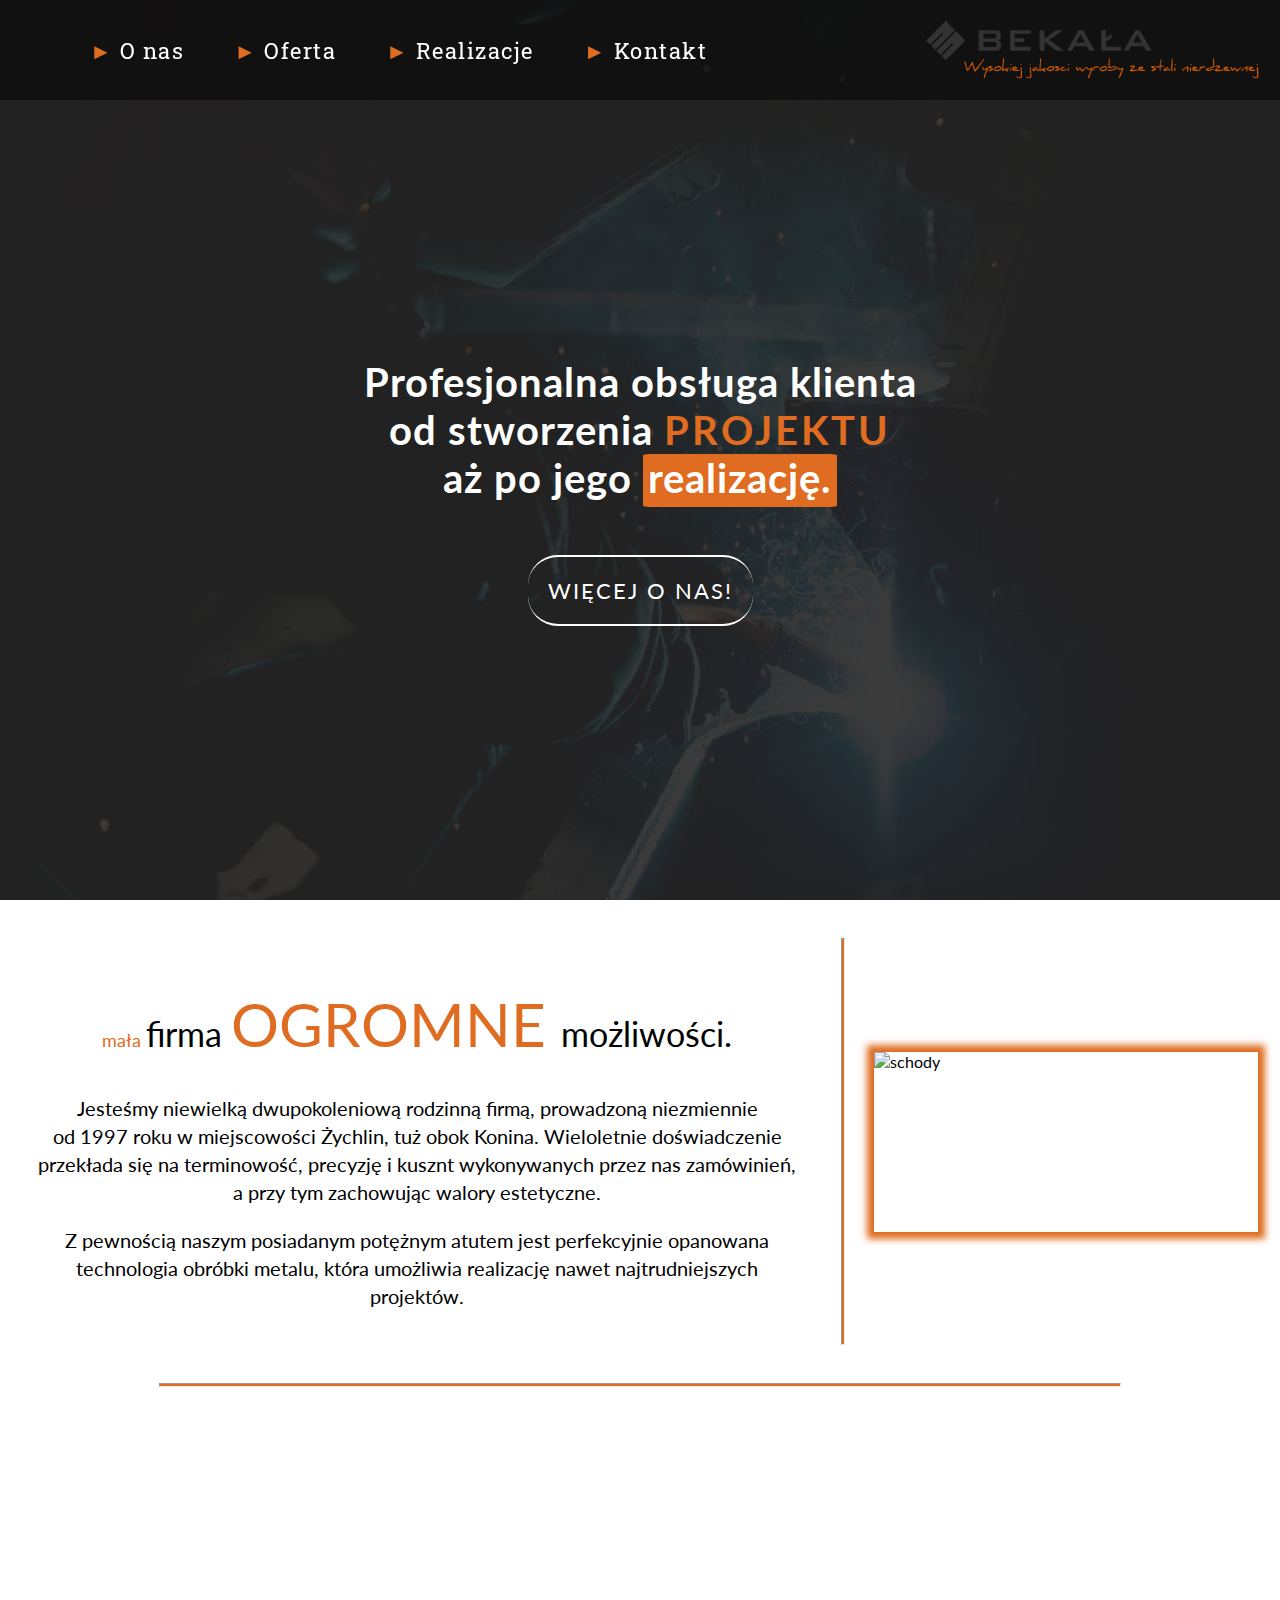
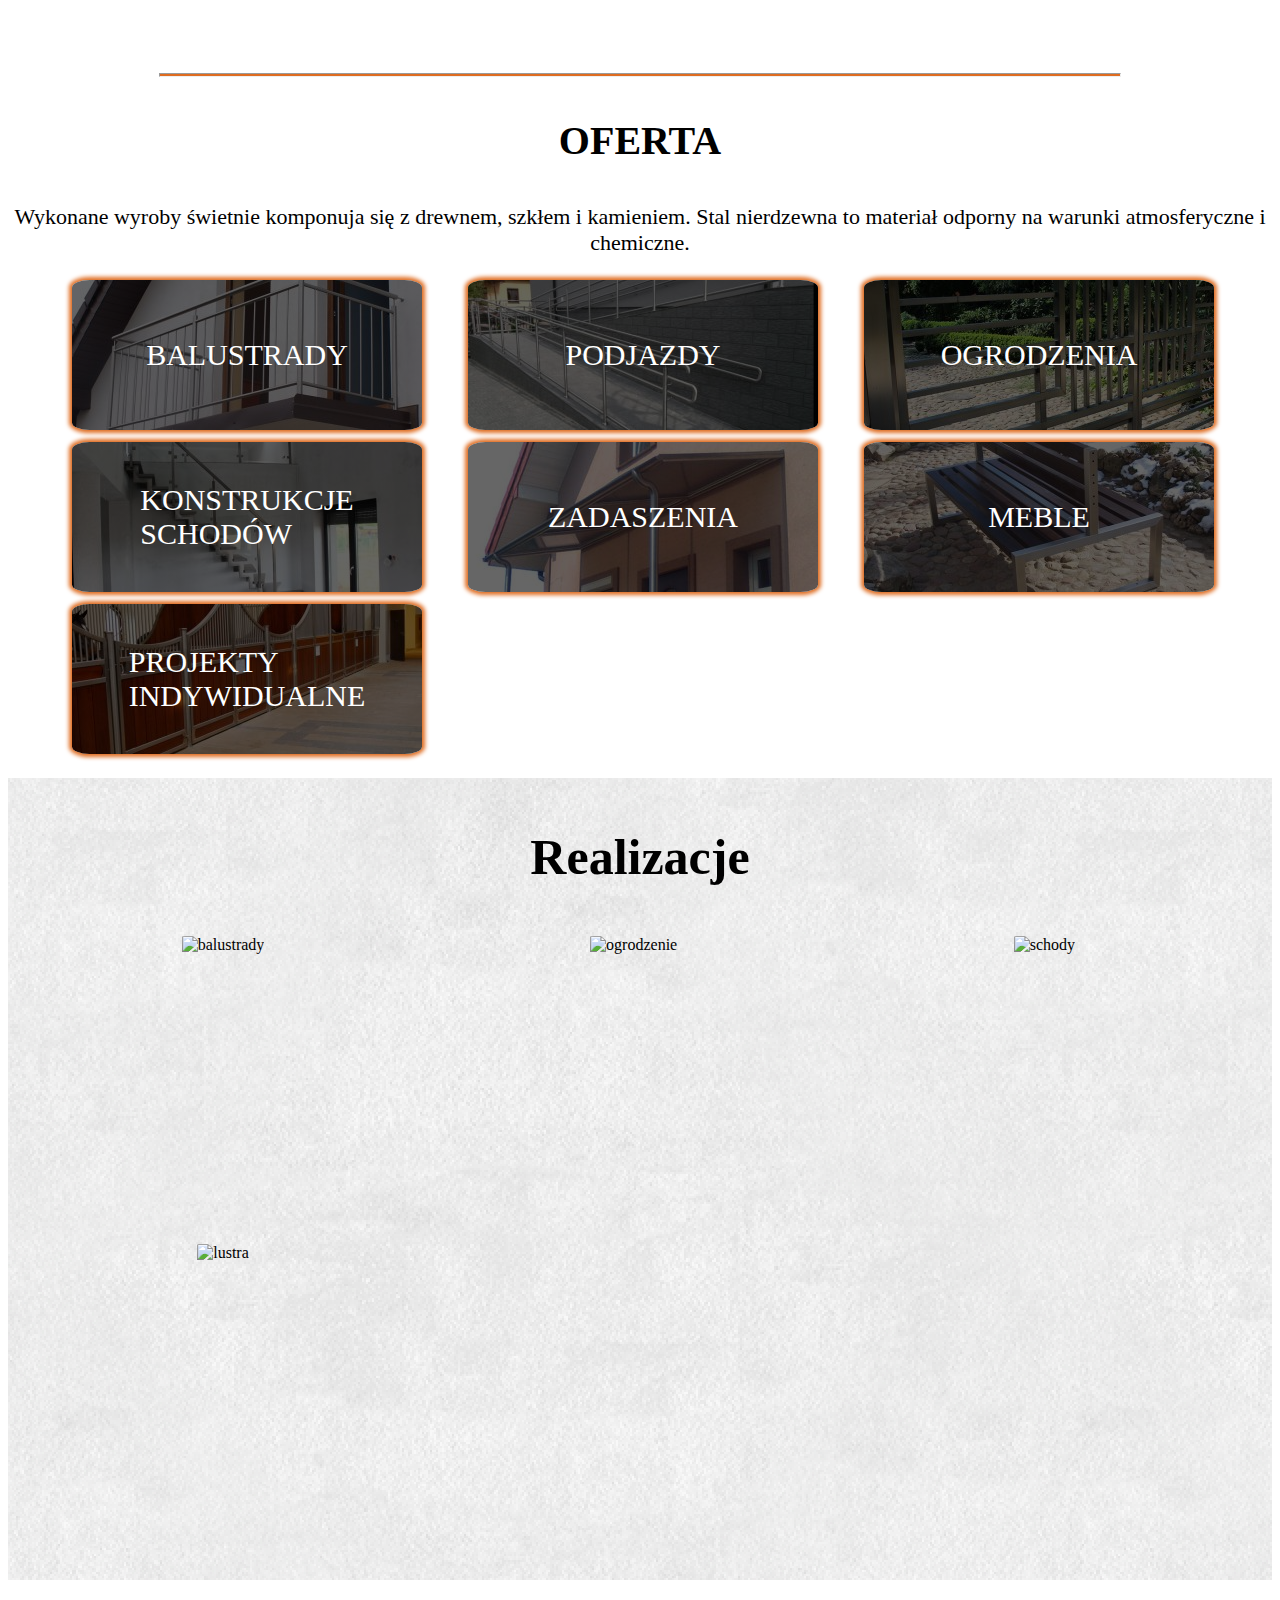
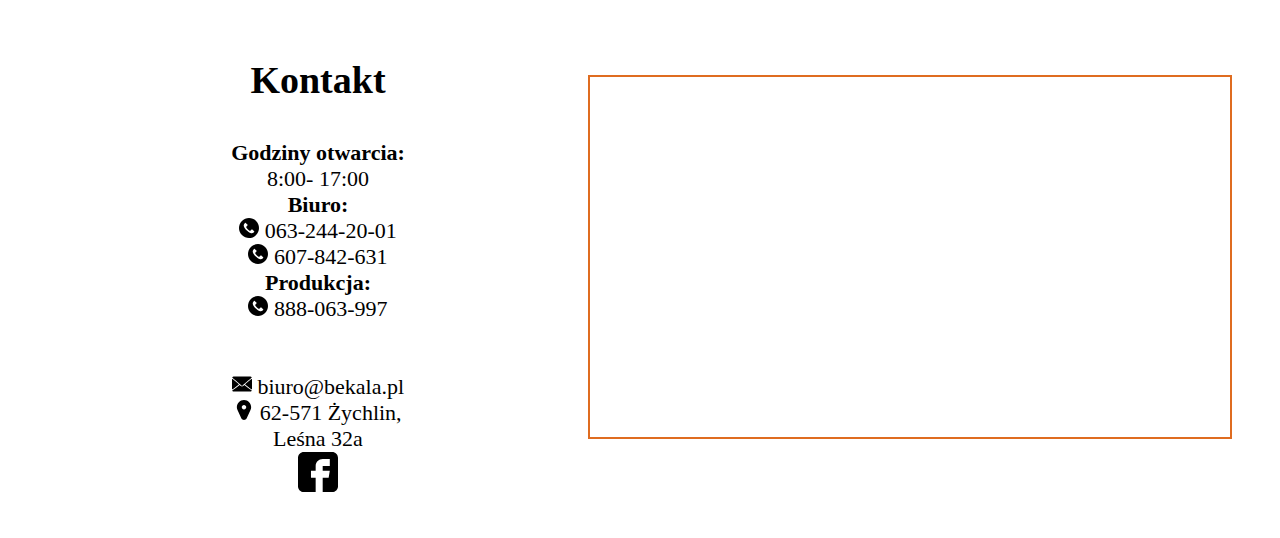
==== commit d02ed858: "changes" ====
--- a/index.html
+++ b/index.html
@@ -29,6 +29,8 @@
     <link rel="stylesheet" href="styles/realizations.css">
     <!-- Contact css file -->
     <link rel="stylesheet" href="styles/contact.css">
+    <!-- Mobile css file -->
+    <link rel="stylesheet" href="styles/mobile.css">
 
     <!-- Balustrady i poręcze html file -->
     <link rel="stylesheet" href="balustrady.html">
@@ -83,7 +85,7 @@
     <!-- Main-banner section -->
 
     <section class="main-banner">
-        <div class="main-banner__container-first">
+        <div class="main-banner__container">
             <h3 class="main-banner__motto">
                 Profesjonalna obsługa klienta <br>
                 od stworzenia <span class="main-banner__motto-P"> projektu </span><br>
@@ -99,40 +101,33 @@
 
     <!-- About-us section -->
 
-        <main class="main-container">
-            <div class="about-us__section" id="about">
+        <div class="main-container__about-us" id="about">
+            <section class="about-us">
                 <div class="about-us__section-paragraph">
-                    <p class="about-us__section-header">
-                        <p class="about-us__header-first-part">
-                            <span class="article-headerM"> mała </span> firma
-                            <span class="article-headerO"> ogromne </span> możliwości.
-                        </p>
+                    <p class="about-us__article-header">
+                        <span class="article-headerM"> mała </span> firma
+                        <span class="article-headerO"> ogromne </span> możliwości.
                     </p>
-                    <p class="about-us__section-article1">
-                        Jesteśmy niewielką dwupokoleniową rodzinną firmą, prowadzoną niezmiennie od 1997 roku w miejscowości Żychlin, tuż obok Konina.
+                    <p class="about-us__section-article">
+                        Jesteśmy niewielką dwupokoleniową rodzinną firmą, prowadzoną niezmiennie od&nbsp;1997 roku w miejscowości Żychlin, tuż obok Konina.
                         Wieloletnie doświadczenie przekłada się na terminowość, precyzję i kusznt wykonywanych przez nas zamówinień, a przy tym zachowując walory estetyczne.
                     </p>
-                    <p class="about-us__section-article2">
+                    <p class="about-us__section-article">
                         Z pewnością naszym posiadanym potężnym atutem jest perfekcyjnie opanowana technologia obróbki metalu, która umożliwia realizację nawet najtrudniejszych projektów.
                     </p>
                 </div>
-                <div class="about-us__section-line">
-                    <hr class="about-us__vertical-line" />
-                </div>
-                <div class="about-us__section-images">
-                    <div class="about-us__section-picture1">
-                        <img src="pictures/about-us-picture.jpg" class="about-us__picture" alt="schody">    
-                    </div>
-                </div>
-            </div>
-            <div class="vertical-line__between1"> <hr class="vertical-line__between-style1" /> </div>
-        </main>
+                <hr class="vertical-line__between-content" />
+                <img src="pictures/about-us-picture.jpg" class="about-us__picture" alt="schody">  
+            </section>  
+        </div>
+
+        <hr class="vertical-line__between" />
 
         <section class="image-between__about-offer">
             <div class="image-between__about-offer-link"> </div>
         </section>
 
-        <div class="vertical-line__between2"> <hr class="vertical-line__between-style2" /> </div>
+        <hr class="vertical-line__between" />
 
         <!-- Offer section -->
         <section class="offer-container" id="offer">
@@ -142,37 +137,46 @@
                     </h3>
                     <p class="offer-section__sentence">
                         Wykonane wyroby świetnie komponuja się z drewnem, szkłem i kamieniem. 
-                        Stal nierdzewna to materiał odporny na warunki atmosferyczne i chemiczne.
+                        Stal nierdzewna to materiał odporny na&nbsp;warunki atmosferyczne i chemiczne.
                 </p>
             </div>
-            <div class="offer-section__services">
-                <div class="offer-section__grid-first">
-                        <div class="offer-section__first-item-overlay">
+                <ul class="offer-section__services-list">
+                    <li class="offer-section__list-item">
+                        <div class="offer-section__first-item-overlay"> 
                             <p class="offer-section__picture-text"> balustrady </p>
                         </div>
-                         <div class="offer-section__second-item-overlay">
+                    </li>
+                    <li class="offer-section__list-item">
+                        <div class="offer-section__second-item-overlay">
                             <p class="offer-section__picture-text"> podjazdy </p>
-                         </div> 
+                         </div>
+                    </li>
+                    <li class="offer-section__list-item">
                         <div class="offer-section__third-item-overlay">
                             <p class="offer-section__picture-text"> ogrodzenia </p>
-                        </div>
-                        <div class="offer-section__fourth-item-overlay">
+                         </div>
+                    </li>
+                    <li class="offer-section__list-item">
+                        <div class="offer-section__fourth-item-overlay"> 
                             <p class="offer-section__picture-text"> konstrukcje schodów </p>
                         </div>
-                </div>
-                <div class="offer-section__grid-second">
-                    <div class="offer-section__fifth-item-overlay">
-                        <p class="offer-section__picture-text"> zadaszenia </p>
-                    </div>
-                     <div class="offer-section__sixth-item-overlay">
-                        <p class="offer-section__picture-text"> meble </p>
-                     </div> 
-                    <div class="offer-section__seventh-item-overlay">
-                        <p class="offer-section__picture-text"> projekty indywidualne</p>
-                    </div>
-            </div>
-
-            </div>
+                    </li>
+                    <li class="offer-section__list-item">
+                        <div class="offer-section__fifth-item-overlay"> 
+                            <p class="offer-section__picture-text"> zadaszenia </p>
+                        </div>
+                    </li>
+                    <li class="offer-section__list-item">
+                        <div class="offer-section__sixth-item-overlay"> 
+                            <p class="offer-section__picture-text"> meble </p>
+                        </div>
+                    </li>
+                    <li class="offer-section__list-item">
+                        <div class="offer-section__seventh-item-overlay"> 
+                            <p class="offer-section__picture-text"> projekty indywidualne </p>
+                        </div>
+                    </li>
+                </ul>
         </section>
 
 
@@ -184,8 +188,8 @@
                 <h3 class="realizations-header">
                         Realizacje
                 </h3>
-                <div class="realizations-list">
-                    <div class="realizations-item1">
+                <ul class="realizations-list">
+                    <li class="realizations-item1">
                         <img src="pictures/realbal.jpg" class="realizations-item__image1" alt="balustrady" />
                         <div class="realizations-item__info">
                             <p class="realizations-item__title"> Balustrady poręcze </p>
@@ -195,8 +199,8 @@
                                 </button>
                             </a>
                         </div>
-                    </div>
-                    <div class="realizations-item1">
+                    </li>
+                    <li class="realizations-item1">
                         <img src="pictures/realogrodzenie.jpg" class="realizations-item__image1" alt="ogrodzenie" />
                         <div class="realizations-item__info">
                             <p class="realizations-item__title"> Bramy ogrodzenia </p>
@@ -206,8 +210,8 @@
                                 </button>
                             </a>
                         </div>
-                    </div>
-                    <div class="realizations-item1">
+                    </li>
+                    <li class="realizations-item1">
                         <img src="pictures/realschody.jpg" class="realizations-item__image1" alt="schody" />
                         <div class="realizations-item__info">
                             <p class="realizations-item__title"> Konstrukcje schodów </p>
@@ -217,8 +221,8 @@
                                 </button>
                             </a>
                         </div>
-                    </div>
-                    <div class="realizations-item1">
+                    </li>
+                    <li class="realizations-item1">
                         <img src="pictures/realinne.jpg" class="realizations-item__image1" alt="lustra" />
                         <div class="realizations-item__info">
                             <p class="realizations-item__title"> Indywidualne realizacje </p>
@@ -228,8 +232,8 @@
                                 </button>
                             </a>
                         </div>
-                    </div>
-                </div>
+                    </li>
+                </ul>
             </div>  
 
         </section>
@@ -256,7 +260,7 @@
                 <!-- Icons made by https://www.flaticon.com/authors/those-icons Those Icons from https://www.flaticon.com/ -->
                 <a href="mailto:biuro@bekala.pl" class="contact-mail"> <img src="pictures/mail.svg" class="contact-mail__icon" alt="mail"> biuro@bekala.pl</a> <br>
                 <!-- Icons made by https://www.flaticon.com/authors/vitaly-gorbachev Vitaly Gorbachev from https://www.flaticon.com/ -->
-                <img src="/pictures/location.svg" class="contact-placeholder__icon" alt="koperta"> 
+                <img src="pictures/location.svg" class="contact-placeholder__icon" alt="koperta"> 
                 62-571 Żychlin, <br>
                 Leśna 32a <br>
                 <!-- Icons made by https://www.flaticon.com/authors/freepik Freepik from https://www.flaticon.com/ -->
--- a/styles/main-banner.css
+++ b/styles/main-banner.css
@@ -1,11 +1,11 @@
-.main-banner{
-    width: 99vw;
-    min-height: 100vh;
+.main-banner
+{
+    height: 100vh;
     display: flex;
     align-items: center;
     justify-content: center;
     color: white;
-  
+    font-family: 'Lato', sans-serif;
 }
   
 .main-banner::before
@@ -16,14 +16,14 @@
       right: 0;
       top: 0;
       bottom: 0;
-      background: url("pictures/picture5.jpg");
+      background: url("../pictures/picture5.jpg");
       background-size: cover;
       background-position: center;
       z-index: -3;
-  
 }
   
-.main-banner::after{
+.main-banner::after
+{
       position: absolute;
       content: "";
       left: 0;
@@ -36,19 +36,6 @@
       background-size: cover;
       background-position: center;
       z-index: -2;
-    }
-
-@media(max-width: 767px)
-{
-    .main-banner
-    {
-    width: 99vw;
-    min-height: 100vh;
-    display: flex;
-    align-items: center;
-    justify-content: center;
-    color: white;
-    }
 }
 
 .main-banner__motto
@@ -62,14 +49,6 @@
     letter-spacing: 1px;
 }
 
-@media(max-width: 767px)
-{
-    .main-banner__motto
-    {
-        font-size: 1.5em;
-    }
-}
-
 .main-banner__motto-P
 {
     text-transform: uppercase;
@@ -80,9 +59,11 @@
 .main-banner__motto-R
 {
     background-color: rgb(223, 108, 32);
+    padding: 0 5px 5px 5px;
+    border-radius: 3%;
 }
 
-.main-banner__container-first
+.main-banner__container
 {
     text-align: center;
 }
@@ -109,14 +90,6 @@
     transition-timing-function: ease;
 }
 
-@media(max-width: 767px)
-{
-    .main-banner__button
-    {
-        font-size: 16px;
-    }
-}
-
 .main-banner__button:hover
 {
     border: 2px solid white;
--- a/styles/main-navigation.css
+++ b/styles/main-navigation.css
@@ -7,6 +7,7 @@
   background: rgba(0, 0, 0, 0.5);
   padding: 10px;
   z-index: 999;
+  font-family: 'Roboto Slab', serif;
 }
 
 
@@ -17,23 +18,15 @@
     margin-left: 20px;
 }
 
-@media(max-width:767)
-{
-    .main-navigation__logo-image
-    {
-        left: 0;
-        width: 200px;
-    }   
-}
-
 .main-navigation__inner
 {
     display: flex;
     align-items: center;
     justify-content: space-between;
     max-width: 1350px;
-    margin: 0 auto 0 50px;
+    margin: 0 auto 0 0;
     letter-spacing: 1.5px;
+    padding-left: 30px;
 }
 
 .main-navigation__list
@@ -45,38 +38,6 @@
     transition: 0.5s;
     transition-property: opacity, transform;
 }
-
-@media(max-width:767px)
-{
-    .main-navigation__list
-    {
-        position: fixed;
-        top: 0;
-        left: 0;
-        bottom: 0;
-        right: 0;
-        background: #333;
-        flex-direction: column;
-        justify-content: center;
-        text-align: left;
-        opacity: 0;
-        pointer-events: none;
-        transform: translateY(-50%);
-    }   
-}
-
-@media(max-width:767px)
-{
-    .main-navigation__list--open
-    {
-       opacity: 1;
-       pointer-events: unset;
-       transform: unset;
-    }   
-}
-
-
-
 
 .main-navigation__list-item
 {
@@ -92,14 +53,6 @@
     text-decoration: none;
     font-size: 22px;
     position: relative;
-}
-
-@media(max-width:767px)
-{
-    .main-navigation__list-link
-    {
-        font-size: 22px;
-    }
 }
 
 .main-navigation__list-link::before
@@ -134,23 +87,3 @@
 {
     display: none;
 }
-
-@media(max-width:767px)
-{
-    .main-navigation__mobile-button
-    {
-        display: unset;
-        background: none;
-        border: none;
-        padding: 0;
-    }
-}
-
-@media(max-width:767px)
-{
-    .main-navigation__mobile-button-image
-    {
-        width: 30px;
-        display: block;
-    }
-}--- a/styles/aboutus.css
+++ b/styles/aboutus.css
@@ -1,69 +1,26 @@
-.main-container
+.main-container__about-us
 {
-    height: 50vh;
-    background-color: rgb(230, 230, 230);
-    background-position: center;
-    background-size: cover;
-    padding-left: 50px;
+    scroll-margin-top: 100px;;
 }
-
-.about-us__section
+.about-us
 {
-    justify-content: center;
-    text-align: center;
-    justify-items: center;
+    font-family: 'Lato', sans-serif;
     display: flex;
-    align-content: center;
-}
-
-@media(max-width:767px)
-{
-    .main-container
-    {
-        height: 120vh;
-    }
+    align-items: center;
 }
 
 /* first paragraph */
+
 .about-us__section-paragraph
 {
-    font-size: 20px;
-    max-width: 45vw;
-    margin: 0 auto 16px auto 20px;
-    text-align: center;
-    align-items: center;
+    width: 60%;
+    padding-left: 30px;
+    padding-right: 30px;
 }
-
-@media(max-width:767px)
-{
-    .about-us__section-paragraph
-    {
-        justify-content: center;
-        text-align: center;
-        margin: auto;
-    }
-}
-
-.about-us__section-header
-{
-    font-size: 35px;
-    text-align: center;
-    color: #fff;
-    padding: 0;
-    margin: 0;
-}
-
-.about-us__header-first-part
+.about-us__article-header
 {
     font-size: 34px;
-}
-
-@media(max-width:767px)
-{
-    .about-us__header-first-part
-    {
-        font-size: 26px;
-    }
+    text-align: center;
 }
 
 .article-headerM
@@ -79,91 +36,35 @@
     font-size: 60px;
 }
 
-@media(max-width:767px)
+.about-us__section-article
 {
-    .article-headerO
-    {
-        font-size: 30px;
-    }
+    text-align: center;
+    font-size: 20px;
+    line-height: 1.4;
 }
 
-
-/* vertical-line between content */
-.about-us__section-line
-{
-    margin-top: 50px;
-    text-align: center;
-    justify-content: center;
-    align-content: center;
-    width: 8vw;
-}
-
-.about-us__vertical-line
+.vertical-line__between-content
 {
     width: 2px;
-    height: 40vh;
+    height: 45vh;
     background-color: rgb(223, 108, 32);
+    margin: 30px auto;
 }
-
-@media(max-width:767px)
-{
-    .about-us__section-line
-    {
-        display: none;
-    }
-}
-
 /* second content */
-.about-us__section-images
-{
-    text-align: center;
-    justify-content: center;
-    align-items: center;
-    margin: auto;
-}
 
 .about-us__picture
 {
     box-shadow: 0 0 7px 7px rgb(223, 108, 32);
-    width: 500px;
-    height: 214px;
+    margin: auto;
+    width: 30vw;
+    height: 20vh;
 }
 
-@media(max-width:767px)
-{
-    .about-us__picture
-    {
-        display: none;
-    }
-}
-.vertical-line__between1,
-.vertical-line__between2
-{ 
-    justify-content: center;
-    text-align: center;
-    margin: auto;
-}
-
-.vertical-line__between-style1,
-.vertical-line__between-style2
+.vertical-line__between
 {
     width: 75vw;
-    text-align: center;
     height: 2px;
     background-color: rgb(223, 108, 32);
-    margin: 0 auto 0 auto;
-}
-
-@media(max-width:767px)
-{
-    .vertical-line__between-style1
-    {
-        display: none;
-    }
-    .vertical-line__between-style2
-    {
-        margin-top: 10px;
-    }
 }
 
 /* Image between about-us and offer sections */
@@ -176,13 +77,4 @@
     background-size: cover;
     background-repeat: no-repeat;
     background-attachment: fixed;
-    margin-bottom: 16px;
 }
-
-@media(max-width:767px)
-{
-    .image-between__about-offer
-    {
-        display: none;
-    }
-}--- a/styles/offer.css
+++ b/styles/offer.css
@@ -1,21 +1,13 @@
 .offer-container
 {
-    height: 50vh;
     margin-bottom: 20px;
-}
-
-@media(max-width:767px)
-{
-  .offer-container
-  {
-    height: 165vh;
-    font-size: 20px;
-  }
+    scroll-margin-top: 150px;
 }
 
 .offer-section__sentences
 {
     text-align: center;
+    font-size: 22px;
 }
 
 .offer-section__header
@@ -24,60 +16,12 @@
     text-transform: uppercase;
 }
 
-@media(max-width:767px)
-{
-  .offer-section__header
-  {
-    font-size: 30px;
-  }
-}
-
-.offer-section__sentence
-{
-    font-size: 22px;
-}
-
-@media(max-width:767px)
-{
-  .offer-section__sentence
-  {
-    font-size: 18px;
-    padding: 20px;
-  }
-}
-
-.offer-section__services
-{
-   align-items: center;
-   text-align: center;
-}
-
-/* first grid */
-
-.offer-section__grid-first
-{
-    text-align: center;
-    justify-content: center;
-    display: grid;
-    grid-template-columns: 20vw 20vw 20vw 20vw;
-    column-gap: 50px;
-    padding: 10px;
-}
-
-@media(max-width:767px)
-{
-  .offer-section__grid-first
-  {
-    display: inline-block;
-  }
-}
-
 .offer-section__first-item-overlay
 {
     background: linear-gradient(
       rgba(0, 0, 0, 0.6),
       rgba(0, 0, 0, 0.6)
-    ), url("pictures/servbalustrada.jpg");
+    ), url("../pictures/servbalustrada.jpg");
     width: 350px;
     height: 150px;
     position: relative;
@@ -91,7 +35,7 @@
     background: linear-gradient(
       rgba(0, 0, 0, 0.6),
       rgba(0, 0, 0, 0.6)
-    ), url("pictures/porecze1.jpg");
+    ), url("../pictures/porecze1.jpg");
     width: 350px;
     height: 150px;
     position: relative;
@@ -105,7 +49,7 @@
     background: linear-gradient(
       rgba(0, 0, 0, 0.6),
       rgba(0, 0, 0, 0.6)
-    ), url("pictures/servogrodzenie.jpg");
+    ), url("../pictures/servogrodzenie.jpg");
     width: 350px;
     height: 150px;
     position: relative;
@@ -119,7 +63,7 @@
     background: linear-gradient(
       rgba(0, 0, 0, 0.6),
       rgba(0, 0, 0, 0.6)
-    ), url("pictures/servschody.jpg");
+    ), url("../pictures/servschody.jpg");
     width: 350px;
     height: 150px;
     position: relative;
@@ -134,8 +78,8 @@
 .offer-section__fourth-item-overlay:hover
 {
     transform: scale(1.05);
+    cursor: pointer;
 }
-
 
 .offer-section__first-item-overlay .offer-section__picture-text,
 .offer-section__second-item-overlay .offer-section__picture-text,
@@ -156,32 +100,12 @@
     transform: translate(-50%, -50%);
 }
 
-/* Second grid services */
-
-.offer-section__grid-second
-{
-    text-align: center;
-    justify-content: center;
-    display: grid;
-    grid-template-columns: 20vw 20vw 20vw;
-    column-gap: 50px;
-    padding: 10px;
-}
-
-@media(max-width:767px)
-{
-  .offer-section__grid-second
-  {
-    display: inline-block;
-  }
-}
-
 .offer-section__fifth-item-overlay
 {
     background: linear-gradient(
       rgba(0, 0, 0, 0.6),
       rgba(0, 0, 0, 0.6)
-    ), url("pictures/servzadaszenia.jpg");
+    ), url("../pictures/servzadaszenia.jpg");
     width: 350px;
     height: 150px;
     position: relative;
@@ -195,7 +119,7 @@
     background: linear-gradient(
       rgba(0, 0, 0, 0.6),
       rgba(0, 0, 0, 0.6)
-    ), url("pictures/servlawka.jpg");
+    ), url("../pictures/servlawka.jpg");
     width: 350px;
     height: 150px;
     position: relative;
@@ -209,7 +133,7 @@
     background: linear-gradient(
       rgba(0, 0, 0, 0.6),
       rgba(0, 0, 0, 0.6)
-    ), url("pictures/servprojekt.jpg");
+    ), url("../pictures/servprojekt.jpg");
     width: 350px;
     height: 150px;
     position: relative;
@@ -217,6 +141,7 @@
     box-shadow: 0 0 4px 3px rgb(223, 108, 32);
     transition: all 0.5s ease-in-out;
 }
+
 .offer-section__fifth-item-overlay:hover,
 .offer-section__sixth-item-overlay:hover,
 .offer-section__seventh-item-overlay:hover
@@ -224,3 +149,11 @@
     transform: scale(1.05);
 }
 
+.offer-section__services-list
+{
+  list-style: none;
+  display: grid;
+  grid-gap: 12px;
+  grid-template-columns: repeat(auto-fill,minmax(40vh, 1fr));
+  margin: 1.5em;
+}
--- a/styles/realizations.css
+++ b/styles/realizations.css
@@ -1,23 +1,9 @@
 .realizations
 {
-    height: 60vh;
     background-image: url("../pictures/backrealizations.png");
-    padding: 20px;
-    text-align: center;
-    justify-content: center;
-    align-items: center;
-    margin: auto;
+    padding: 20px 0;
+    scroll-margin-top: 98px;
 }
-
-@media(max-width:767px)
-{
-    .realizations
-    {
-        height: 180vh;
-        display: inline-block;
-    }
-}
-
 
 .realizations-header
 {
@@ -29,23 +15,15 @@
 
 .realizations-list
 {
+    text-align: center;
+    list-style: none;
     display: grid;
-    grid-template-columns: 20vw 20vw 20vw 20vw;
-    justify-content: center;
-    column-gap: 3vw;
-}
-
-@media(max-width:767px)
-{
-    .realizations-list
-    {
-        display: inline-block;
-    }
+    grid-gap: 8px;
+    grid-template-columns: repeat(auto-fill,minmax(40vh, 1fr));
 }
 
 .realizations-item1
 {
-
     width: 350px;
     height: 300px;
     position: relative;
@@ -128,35 +106,8 @@
 {
     opacity: 1;
     background-color: rgb(255, 128, 0);
+    cursor: pointer;
 }
 
 
 
-
-
-/* ODSTEP */ 
-
-.realizations-item2
-{
-    width: 350px;
-    height: 300px;
-    background-image: url("/pictures/");
-    border-radius: 5%;
-}
-
-.realizations-item3
-{
-    width: 350px;
-    height: 300px;
-    background-image: url("/pictures/realbal.jpg");
-    border-radius: 5%;
-}
-
-.realizations-item4
-{
-    width: 350px;
-    height: 300px;
-    background-image: url("/pictures/realbal.jpg");
-    border-radius: 5%;
-}
-
--- a/styles/contact.css
+++ b/styles/contact.css
@@ -1,6 +1,5 @@
 .footer
 {
-    height: 50vh;
     display: flex;
     margin: 40px;
 }
@@ -13,6 +12,7 @@
         margin: auto;
         text-align: center;
         justify-content: center;
+        scroll-margin-top: 70px;
     }
 }
 
@@ -22,41 +22,15 @@
     text-align: center;
 }
 
-@media(max-width:767px)
-{
-    .footer-container
-    {
-        margin: auto;
-        justify-content: center;
-        text-align: center;
-    }
-}
-
 .footer-header
 {
     font-size: 38px;
-}
-
-@media(max-width:767px)
-{
-    .footer-header
-    {
-        font-size: 30px;
-    }
 }
 
 .footer-information
 {
     font-size: 22px;
  
-}
-
-@media(max-width:767px)
-{
-    .footer-information
-    {
-        font-size: 18px;
-    }
 }
 
 .map
@@ -72,14 +46,6 @@
     border: 2px solid rgb(223, 108, 32);
     height: 40vh;
     width: 50vw;
-}
-
-@media(max-width:767px)
-{
-    .map1
-    {
-        width: 99vw;
-    }
 }
 
 .footer-finish
@@ -123,4 +89,4 @@
 .contact-fanpage__icon
 {
     width: 40px;
-}+}
--- a/styles/mobile.css
+++ b/styles/mobile.css
@@ -0,0 +1,194 @@
+/* Main banner section */
+
+@media(max-width:767px)
+{
+    .main-banner__motto
+    {
+        font-size: 24px;
+    }
+
+    .main-banner__button
+    {
+        font-size: 14px;
+    }
+}
+
+@media(max-width:1199px)
+{
+    .main-banner__motto
+    {
+        font-size: 28px;
+    }
+
+    .main-banner__button
+    {
+        font-size: 18px;
+    }
+}
+
+/* Main navigation section */
+
+@media(max-width:767px)
+{
+    .main-navigation
+    {
+        width: 100vw;
+    }
+    .main-navigation__mobile-button
+    {
+        display: unset;
+        background: none;
+        border: none;
+        padding: 0;
+    }
+
+    .main-navigation__mobile-button-image
+    {
+        width: 30px;
+    }
+
+    .main-navigation__list
+    {
+        position: fixed;
+        top: 0;
+        left: 0;
+        right: 0;
+        bottom: 70%;
+        background: #222;
+        flex-direction: column;
+        justify-content: center;
+        text-align: left;
+        opacity: 0;
+        pointer-events: none;
+        transform: translateY(-50%);
+    }   
+
+    .main-navigation__list--open
+    {
+       opacity: 0.9;
+       pointer-events: unset;
+       transform: unset;
+    }   
+
+    .main-navigation__list-link
+    {
+        font-size: 22px;
+    }
+
+    .main-navigation__logo-image
+    {
+        width: 300px;
+    }
+}
+
+@media(max-width:1199px)
+{
+    .main-navigation__list-item
+    {
+        font-size: 22px;
+    }
+
+    .main-navigation__list-link
+    {
+        font-size: 22px;
+    }
+
+    .main-navigation__logo-image
+    {
+        width: 300px;
+    }
+}
+
+/* About-us section */
+
+@media(max-width:767px)
+{
+    .main-container__about-us
+    {
+        scroll-margin-top: 6px;
+    }
+
+    .about-us__section-paragraph
+    {
+        width: 100%;
+    }
+    .about-us__picture
+    {
+        display: none;
+    }
+
+    .vertical-line__between-content
+    {
+        display: none;
+    }
+}
+
+
+
+/* Picture between about-us and offer section */
+
+
+/* Offer sectoion*/
+
+@media(max-width:767px)
+{
+    .offer-container
+    {
+        scroll-margin-top: 40px;
+    }
+
+    .offer-section__header
+    {
+        font-size: 24px;
+    }
+
+    .offer-section__sentence
+    {
+        font-size: 16px;
+    }
+
+    .offer-section__services-list
+    {
+        text-align: start;
+    }
+}
+
+/* Realizations section */
+
+@media(max-width:767px)
+{
+   
+}
+
+/* Footer section */
+
+@media(max-width:767px)
+{
+    .footer
+    {
+        display: flex;
+        flex-direction: column;
+    }
+
+    .footer-header
+    {
+        font-size: 28px;
+    }
+
+    .footer-information
+    {
+        font-size: 22px;
+    }
+
+    .map
+    {
+        padding-top: 10px;
+    }
+
+    .map1
+    {
+        width: 99vw;
+    }
+}
+
+
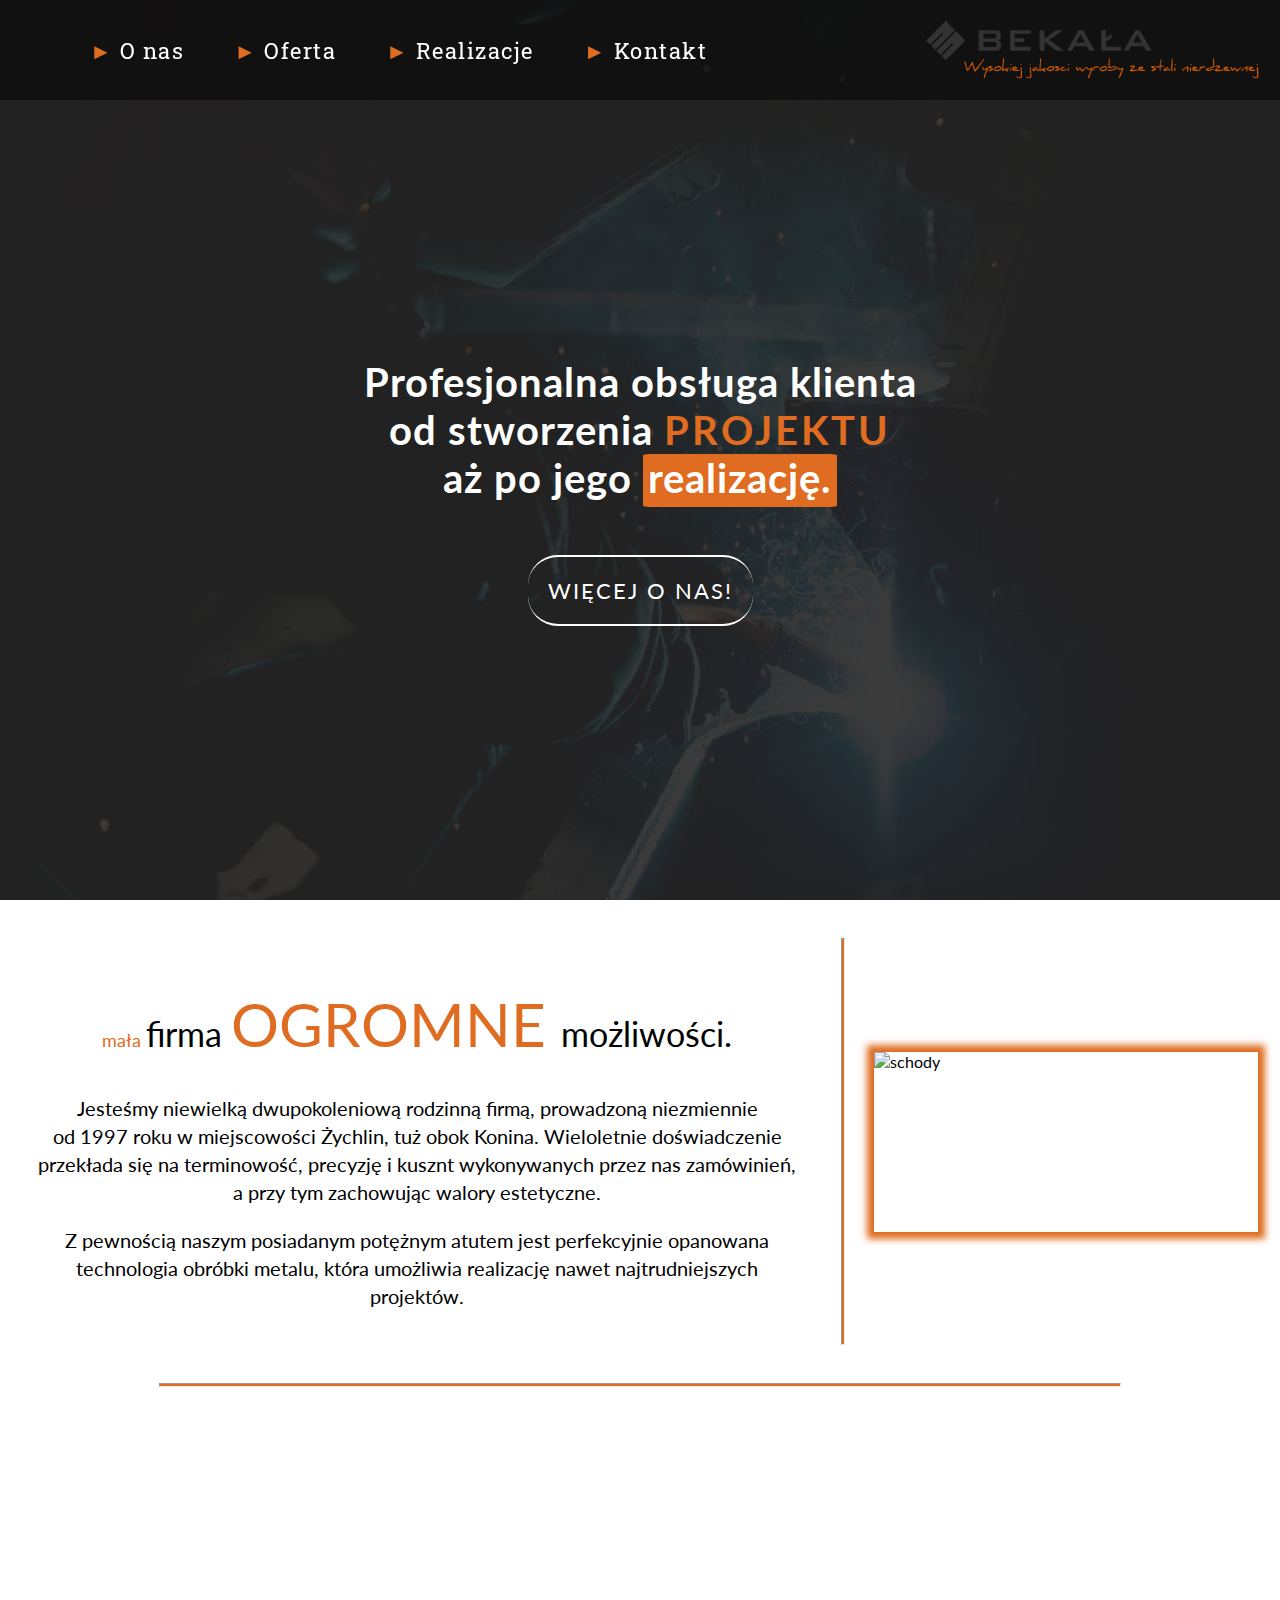
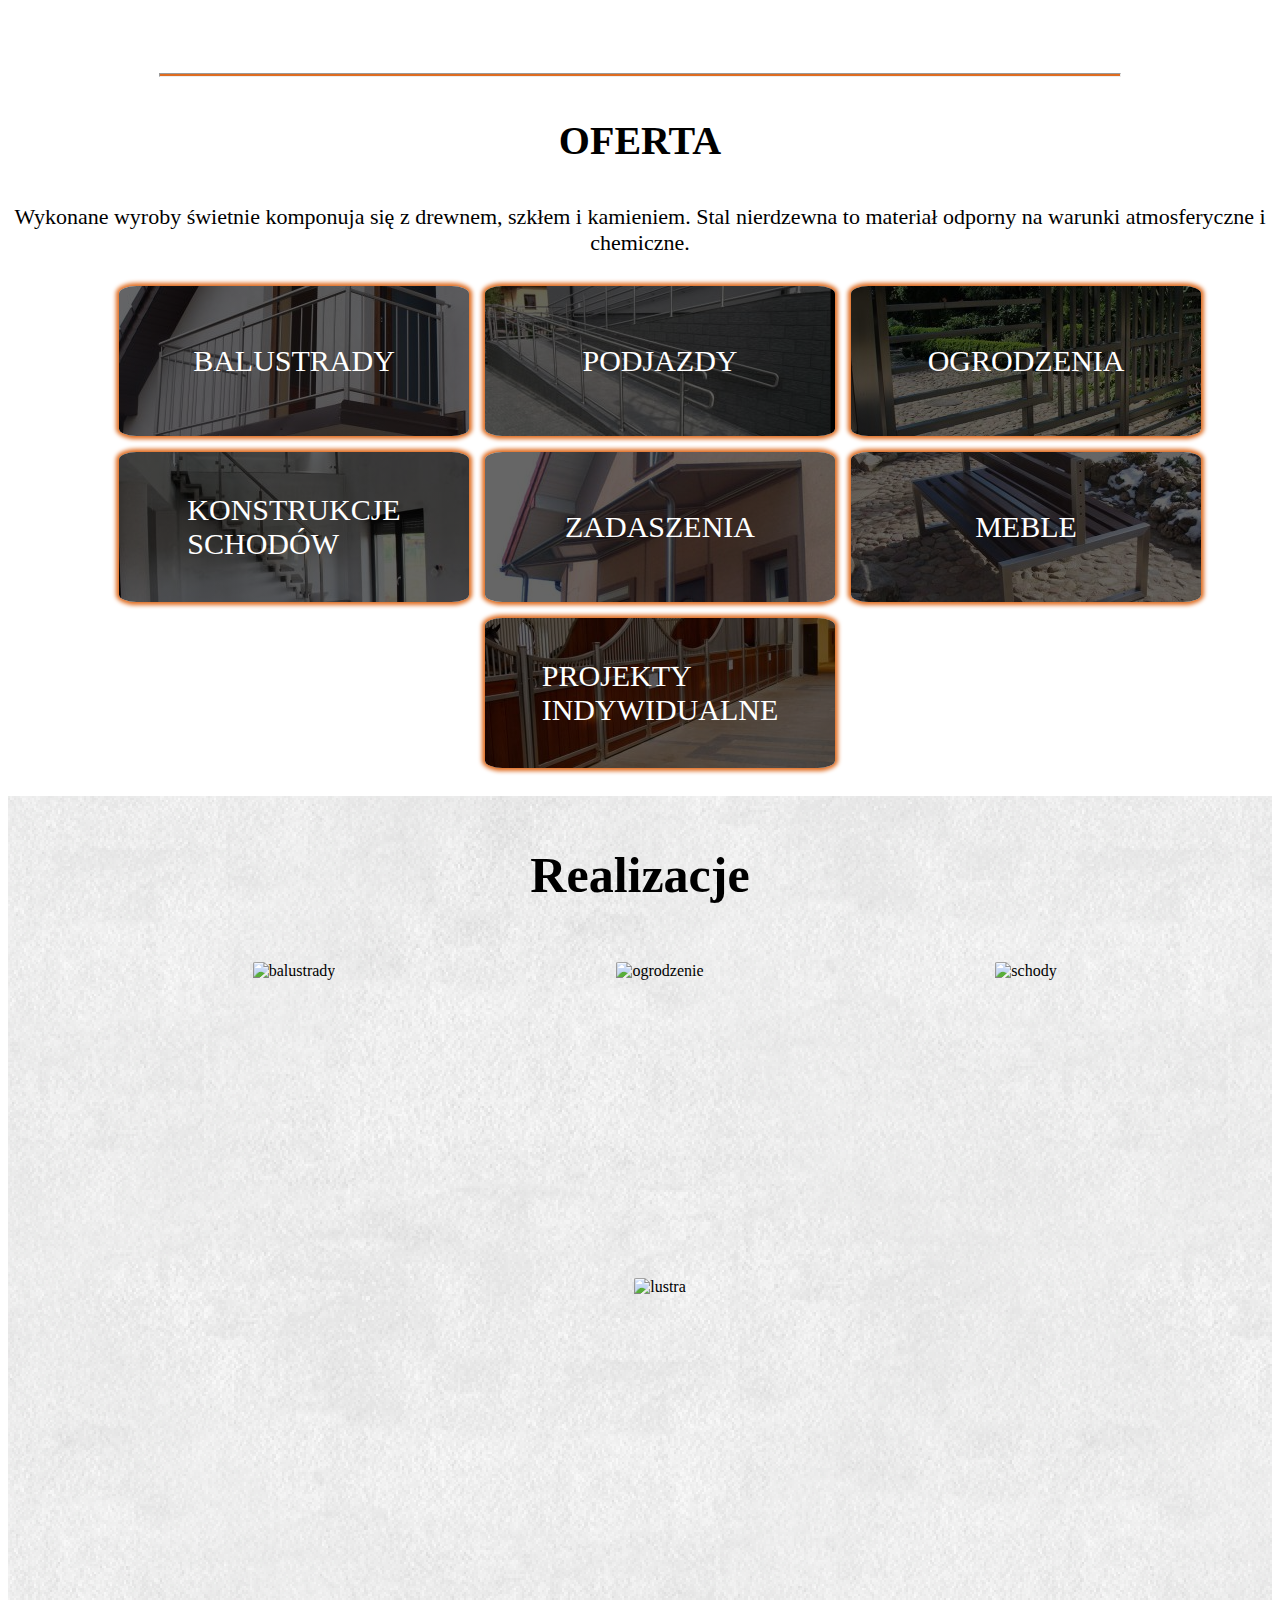
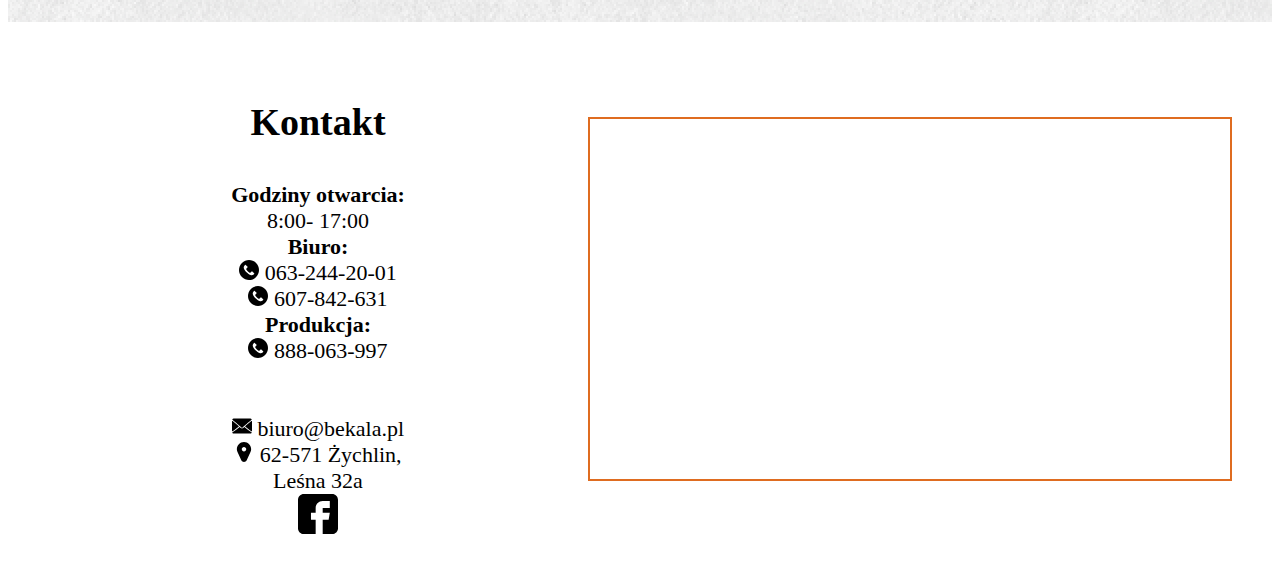
==== commit e6b1fe06: "changes" ====
--- a/index.html
+++ b/index.html
@@ -140,46 +140,48 @@
                         Stal nierdzewna to materiał odporny na&nbsp;warunki atmosferyczne i chemiczne.
                 </p>
             </div>
-                <ul class="offer-section__services-list">
-                    <li class="offer-section__list-item">
-                        <div class="offer-section__first-item-overlay"> 
-                            <p class="offer-section__picture-text"> balustrady </p>
-                        </div>
-                    </li>
-                    <li class="offer-section__list-item">
-                        <div class="offer-section__second-item-overlay">
-                            <p class="offer-section__picture-text"> podjazdy </p>
-                         </div>
-                    </li>
-                    <li class="offer-section__list-item">
-                        <div class="offer-section__third-item-overlay">
-                            <p class="offer-section__picture-text"> ogrodzenia </p>
-                         </div>
-                    </li>
-                    <li class="offer-section__list-item">
-                        <div class="offer-section__fourth-item-overlay"> 
-                            <p class="offer-section__picture-text"> konstrukcje schodów </p>
-                        </div>
-                    </li>
-                    <li class="offer-section__list-item">
-                        <div class="offer-section__fifth-item-overlay"> 
-                            <p class="offer-section__picture-text"> zadaszenia </p>
-                        </div>
-                    </li>
-                    <li class="offer-section__list-item">
-                        <div class="offer-section__sixth-item-overlay"> 
-                            <p class="offer-section__picture-text"> meble </p>
-                        </div>
-                    </li>
-                    <li class="offer-section__list-item">
-                        <div class="offer-section__seventh-item-overlay"> 
-                            <p class="offer-section__picture-text"> projekty indywidualne </p>
-                        </div>
-                    </li>
-                </ul>
+            <div class="offer-section__services">
+                <div class="offer-section__service">
+                    <ul class="offer-section__services-list">
+                        <li class="offer-section__list-item">
+                            <div class="offer-section__first-item-overlay"> 
+                                <p class="offer-section__picture-text"> balustrady </p>
+                            </div>
+                        </li>
+                        <li class="offer-section__list-item">
+                            <div class="offer-section__second-item-overlay">
+                                <p class="offer-section__picture-text"> podjazdy </p>
+                            </div>
+                        </li>
+                        <li class="offer-section__list-item">
+                            <div class="offer-section__third-item-overlay">
+                                <p class="offer-section__picture-text"> ogrodzenia </p>
+                            </div>
+                        </li>
+                        <li class="offer-section__list-item">
+                            <div class="offer-section__fourth-item-overlay"> 
+                                <p class="offer-section__picture-text"> konstrukcje schodów </p>
+                            </div>
+                        </li>
+                        <li class="offer-section__list-item">
+                            <div class="offer-section__fifth-item-overlay"> 
+                                <p class="offer-section__picture-text"> zadaszenia </p>
+                            </div>
+                        </li>
+                        <li class="offer-section__list-item">
+                            <div class="offer-section__sixth-item-overlay"> 
+                                <p class="offer-section__picture-text"> meble </p>
+                            </div>
+                        </li>
+                        <li class="offer-section__list-item">
+                            <div class="offer-section__seventh-item-overlay"> 
+                                <p class="offer-section__picture-text"> projekty indywidualne </p>
+                            </div>
+                        </li>
+                    </ul>
+                </div>
+            </div>
         </section>
-
-
 
     <!-- Realizations section -->
 
--- a/styles/offer.css
+++ b/styles/offer.css
@@ -28,6 +28,7 @@
     border-radius: 5%;
     box-shadow: 0 0 4px 3px rgb(223, 108, 32);
     transition: all 0.5s ease-in-out;
+    margin: 0.5em;
 }
 
 .offer-section__second-item-overlay
@@ -35,13 +36,14 @@
     background: linear-gradient(
       rgba(0, 0, 0, 0.6),
       rgba(0, 0, 0, 0.6)
-    ), url("../pictures/porecze1.jpg");
+    ), url("../pictures/servpodjazd.jpg");
     width: 350px;
     height: 150px;
     position: relative;
     border-radius: 5%;
     box-shadow: 0 0 4px 3px rgb(223, 108, 32);
     transition: all 0.5s ease-in-out;
+    margin: 0.5em;
 }
 
 .offer-section__third-item-overlay
@@ -56,6 +58,7 @@
     border-radius: 5%;
     box-shadow: 0 0 4px 3px rgb(223, 108, 32);
     transition: all 0.5s ease-in-out;
+    margin: 0.5em;
 }
 
 .offer-section__fourth-item-overlay
@@ -70,6 +73,7 @@
     border-radius: 5%;
     box-shadow: 0 0 4px 3px rgb(223, 108, 32);
     transition: all 0.5s ease-in-out;
+    margin: 0.5em;
   }
 
 .offer-section__first-item-overlay:hover,
@@ -94,7 +98,7 @@
     font-size: 30px;
     color: white;
     text-transform: uppercase;
-    margin: 0;
+    margin: auto;
     top: 50%;
     left: 50%;
     transform: translate(-50%, -50%);
@@ -112,6 +116,7 @@
     border-radius: 5%;
     box-shadow: 0 0 4px 3px rgb(223, 108, 32);
     transition: all 0.5s ease-in-out;
+    margin: 0.5em;
 }
 
 .offer-section__sixth-item-overlay
@@ -126,6 +131,7 @@
     border-radius: 5%;
     box-shadow: 0 0 4px 3px rgb(223, 108, 32);
     transition: all 0.5s ease-in-out;
+    margin: 0.5em;
 }
 
 .offer-section__seventh-item-overlay
@@ -140,6 +146,7 @@
     border-radius: 5%;
     box-shadow: 0 0 4px 3px rgb(223, 108, 32);
     transition: all 0.5s ease-in-out;
+    margin: 0.5em;
 }
 
 .offer-section__fifth-item-overlay:hover,
@@ -149,11 +156,21 @@
     transform: scale(1.05);
 }
 
+.offer-section__services
+{
+  margin: 0 auto;
+}
+
 .offer-section__services-list
 {
   list-style: none;
-  display: grid;
-  grid-gap: 12px;
-  grid-template-columns: repeat(auto-fill,minmax(40vh, 1fr));
-  margin: 1.5em;
+  display: flex;
+  flex-wrap: wrap;
+  justify-content: center;
 }
+
+.offer-section__service
+{
+  margin: auto;
+}
+
--- a/styles/realizations.css
+++ b/styles/realizations.css
@@ -15,11 +15,11 @@
 
 .realizations-list
 {
+    list-style: none;
+    display: flex;
+    flex-wrap: wrap;
     text-align: center;
-    list-style: none;
-    display: grid;
-    grid-gap: 8px;
-    grid-template-columns: repeat(auto-fill,minmax(40vh, 1fr));
+    justify-content: center;
 }
 
 .realizations-item1
@@ -27,6 +27,7 @@
     width: 350px;
     height: 300px;
     position: relative;
+    margin: 0.5em;
 }
 
 .realizations-item__image1
--- a/styles/mobile.css
+++ b/styles/mobile.css
@@ -17,7 +17,7 @@
 {
     .main-banner__motto
     {
-        font-size: 28px;
+        font-size: 32px;
     }
 
     .main-banner__button
@@ -78,24 +78,61 @@
     .main-navigation__logo-image
     {
         width: 300px;
-    }
-}
-
-@media(max-width:1199px)
-{
-    .main-navigation__list-item
+        margin-right: 15px;
+    }
+}
+
+@media(max-width:1199px)
+{
+    .main-navigation
+    {
+        width: 100vw;
+    }
+    .main-navigation__mobile-button
+    {
+        display: unset;
+        background: none;
+        border: none;
+        padding: 0;
+    }
+
+    .main-navigation__mobile-button-image
+    {
+        width: 30px;
+    }
+
+    .main-navigation__list
+    {
+        position: fixed;
+        top: 0;
+        left: 0;
+        right: 0;
+        bottom: 70%;
+        background: #222;
+        flex-direction: column;
+        justify-content: center;
+        text-align: left;
+        opacity: 0;
+        pointer-events: none;
+        transform: translateY(-50%);
+    }   
+
+    .main-navigation__list--open
+    {
+       opacity: 0.9;
+       pointer-events: unset;
+       transform: unset;
+    }   
+
+    .main-navigation__list-link
     {
         font-size: 22px;
     }
 
-    .main-navigation__list-link
-    {
-        font-size: 22px;
-    }
-
     .main-navigation__logo-image
     {
         width: 300px;
+        margin-right: 20px;
     }
 }
 
@@ -123,6 +160,22 @@
     }
 }
 
+@media(max-width:1199px)
+{
+    .about-us__section-paragraph
+    {
+        width: 100%;
+    }
+    .about-us__picture
+    {
+        display: none;
+    }
+
+    .vertical-line__between-content
+    {
+        display: none;
+    }
+}
 
 
 /* Picture between about-us and offer section */
@@ -149,7 +202,28 @@
 
     .offer-section__services-list
     {
-        text-align: start;
+    
+    }
+
+    .offer-section__first-item-overlay,
+    .offer-section__second-item-overlay,
+    .offer-section__third-item-overlay,
+    .offer-section__fourth-item-overlay,
+    .offer-section__fifth-item-overlay,
+    .offer-section__sixth-item-overlay,
+    .offer-section__seventh-item-overlay
+    {
+        width: 325px;
+        height: 125px;
+    }
+
+}
+
+@media(max-width:1199px)
+{
+    .offer-container
+    {
+        scroll-margin-top: 20px;
     }
 }
 
@@ -157,7 +231,24 @@
 
 @media(max-width:767px)
 {
-   
+    .realizations-item1
+    {
+        width: 300px;
+        height: 250px;
+    }
+
+    .realizations-item__image1
+    {
+        width: 300px;
+        height: 250px;
+    }
+
+    .realizations-item__title,
+    .realizations-item__button
+    {
+        transition: 1s;
+        transform: translateX(-1em);
+    }
 }
 
 /* Footer section */
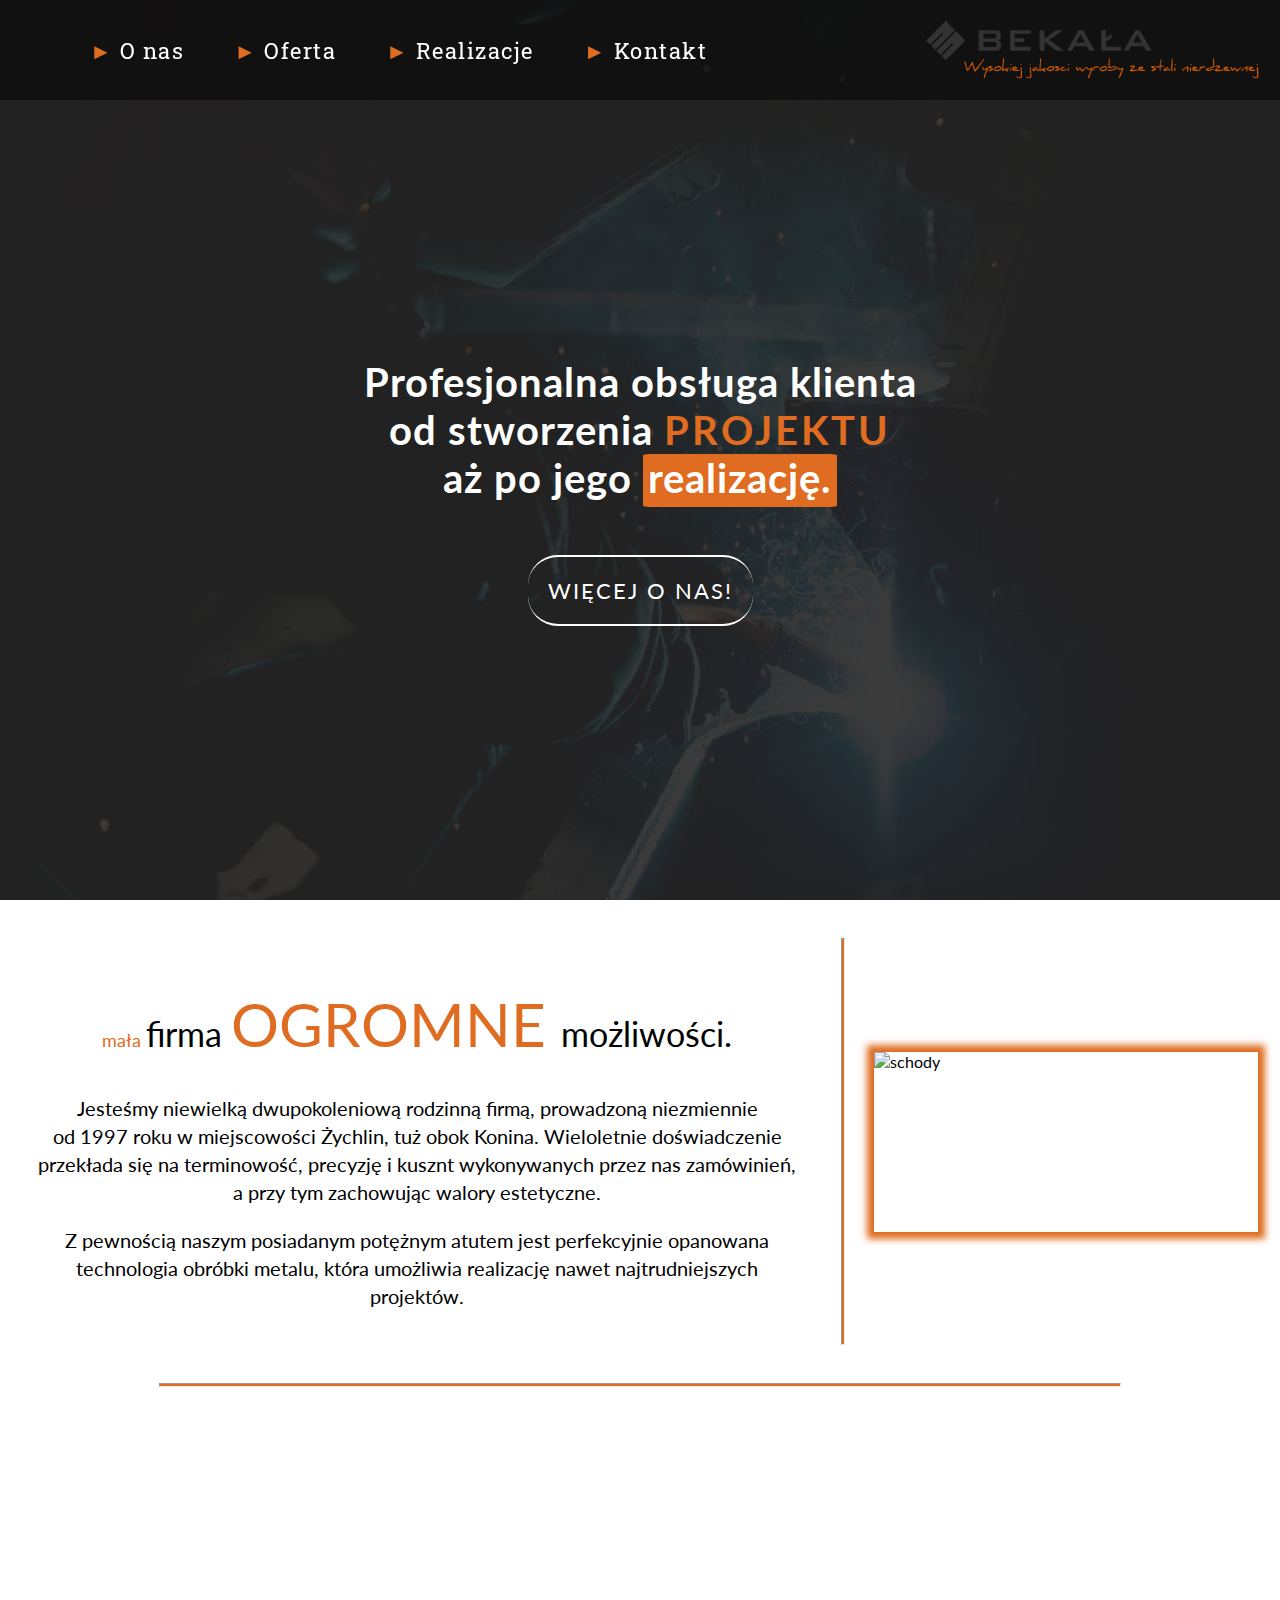
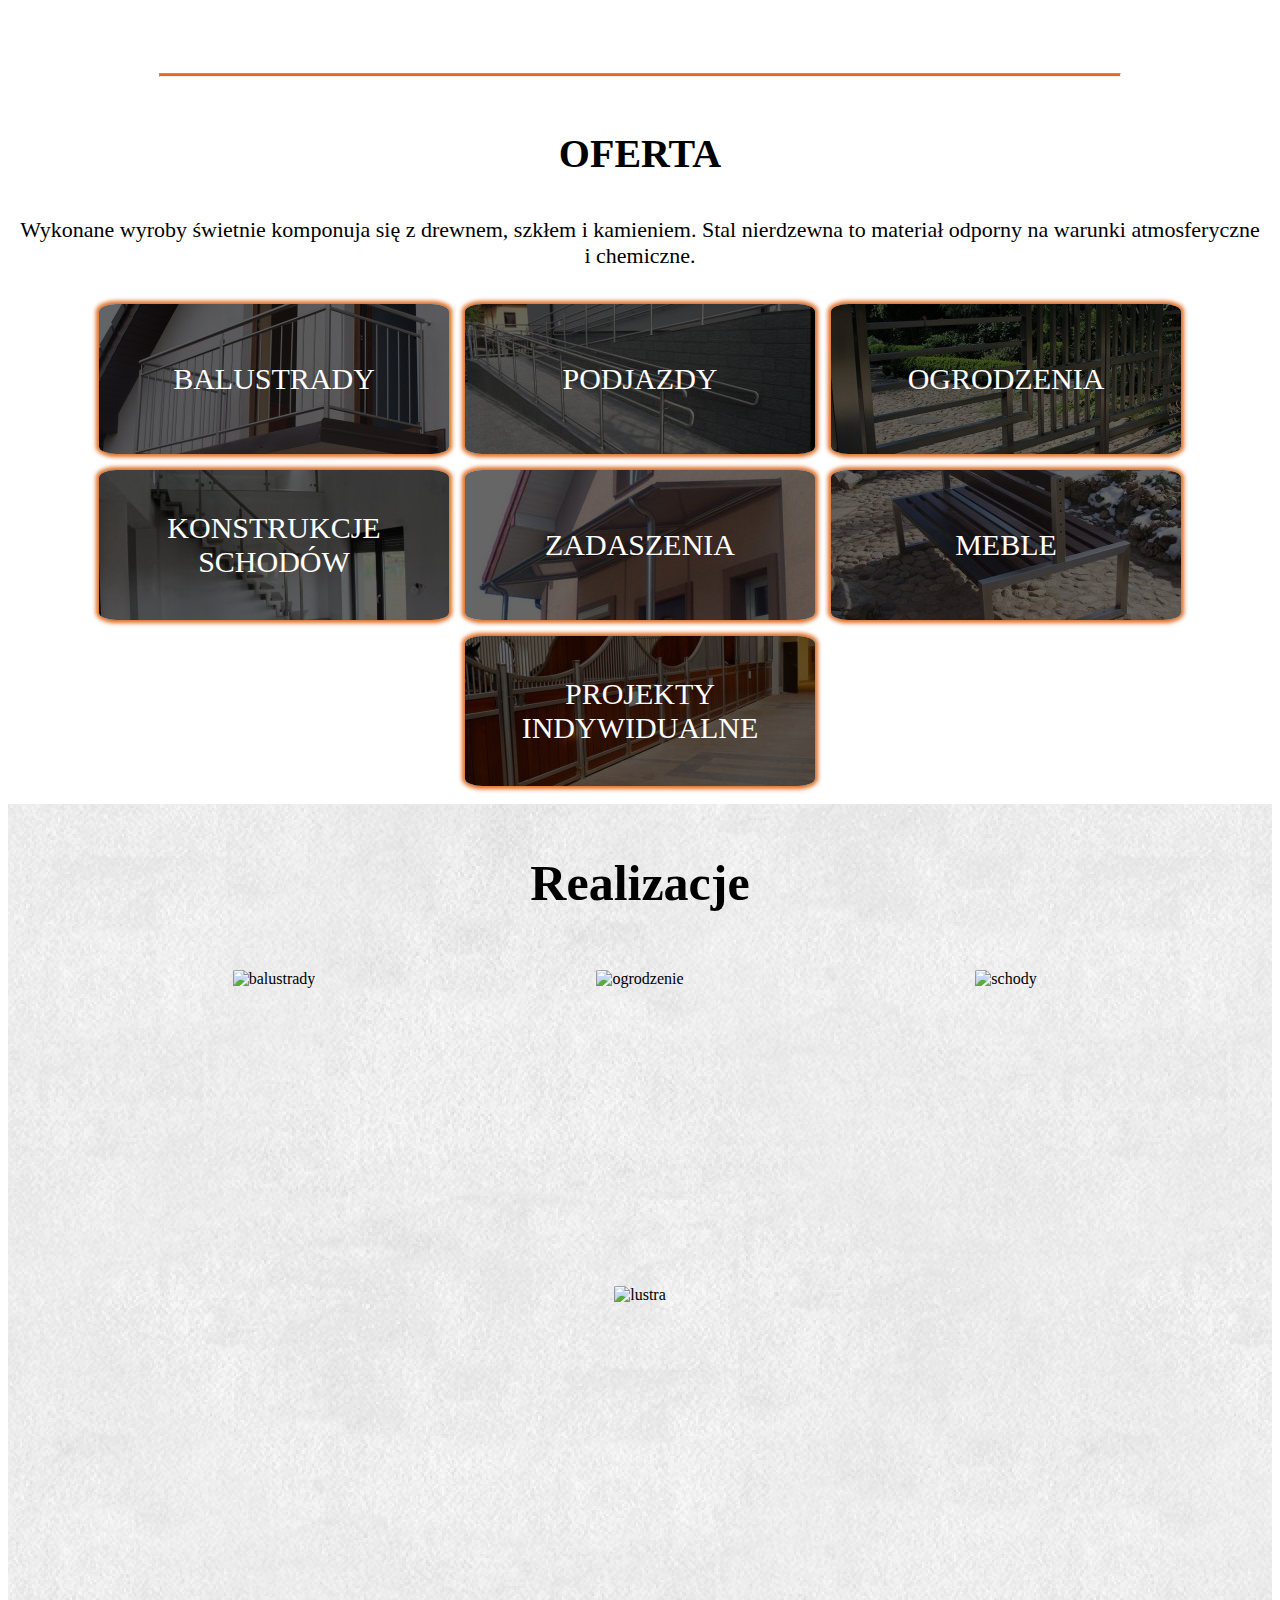
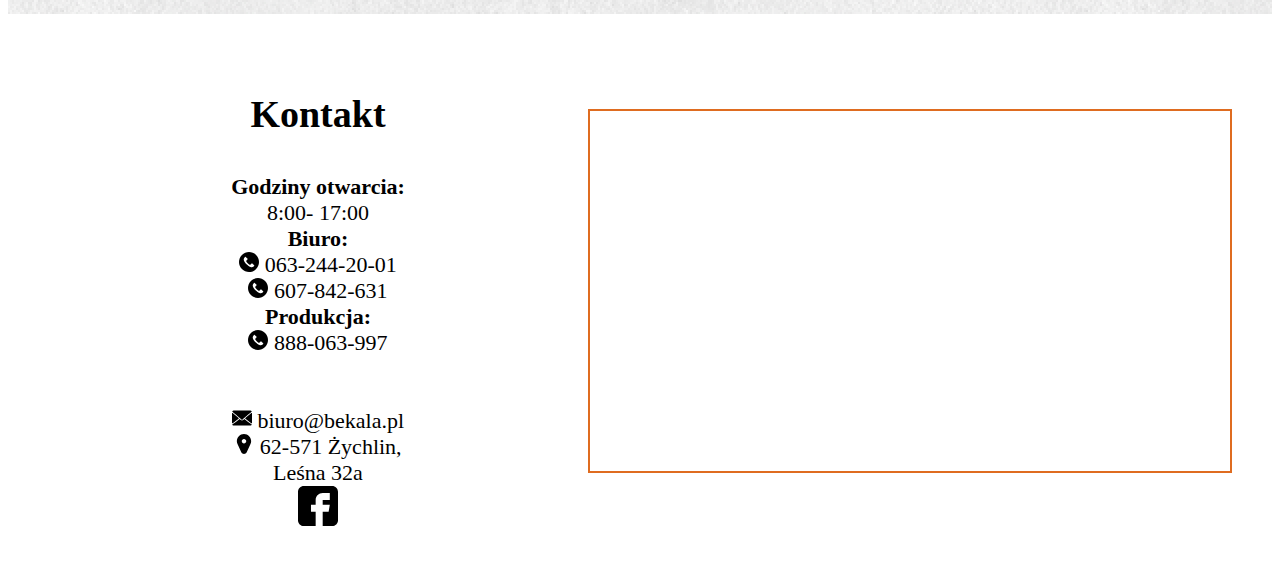
==== commit 8ba06fef: "change realizations" ====
--- a/index.html
+++ b/index.html
@@ -137,48 +137,44 @@
                     </h3>
                     <p class="offer-section__sentence">
                         Wykonane wyroby świetnie komponuja się z drewnem, szkłem i kamieniem. 
-                        Stal nierdzewna to materiał odporny na&nbsp;warunki atmosferyczne i chemiczne.
+                        Stal nierdzewna to materiał odporny na&nbsp;warunki atmosferyczne i&nbsp;chemiczne.
                 </p>
             </div>
-            <div class="offer-section__services">
-                <div class="offer-section__service">
-                    <ul class="offer-section__services-list">
-                        <li class="offer-section__list-item">
-                            <div class="offer-section__first-item-overlay"> 
-                                <p class="offer-section__picture-text"> balustrady </p>
-                            </div>
-                        </li>
-                        <li class="offer-section__list-item">
-                            <div class="offer-section__second-item-overlay">
-                                <p class="offer-section__picture-text"> podjazdy </p>
-                            </div>
-                        </li>
-                        <li class="offer-section__list-item">
-                            <div class="offer-section__third-item-overlay">
-                                <p class="offer-section__picture-text"> ogrodzenia </p>
-                            </div>
-                        </li>
-                        <li class="offer-section__list-item">
-                            <div class="offer-section__fourth-item-overlay"> 
-                                <p class="offer-section__picture-text"> konstrukcje schodów </p>
-                            </div>
-                        </li>
-                        <li class="offer-section__list-item">
-                            <div class="offer-section__fifth-item-overlay"> 
-                                <p class="offer-section__picture-text"> zadaszenia </p>
-                            </div>
-                        </li>
-                        <li class="offer-section__list-item">
-                            <div class="offer-section__sixth-item-overlay"> 
-                                <p class="offer-section__picture-text"> meble </p>
-                            </div>
-                        </li>
-                        <li class="offer-section__list-item">
-                            <div class="offer-section__seventh-item-overlay"> 
-                                <p class="offer-section__picture-text"> projekty indywidualne </p>
-                            </div>
-                        </li>
-                    </ul>
+            <div class="offer-section__services-list">
+                <div class="offer-section__services-item">
+                    <div class="offer-section__first-item-overlay">
+                        <p class="offer-section__picture-text"> balustrady </p>
+                    </div>
+                </div>
+                <div class="offer-section__services-item">
+                    <div class="offer-section__second-item-overlay">
+                        <p class="offer-section__picture-text"> podjazdy </p>
+                    </div>
+                </div>
+                <div class="offer-section__services-item">
+                    <div class="offer-section__third-item-overlay">
+                        <p class="offer-section__picture-text"> ogrodzenia </p>
+                    </div>
+                </div>
+                <div class="offer-section__services-item">
+                    <div class="offer-section__fourth-item-overlay">
+                        <p class="offer-section__picture-text"> konstrukcje schodów </p>
+                    </div>
+                </div>
+                <div class="offer-section__services-item">
+                    <div class="offer-section__fifth-item-overlay">
+                        <p class="offer-section__picture-text"> zadaszenia </p>
+                    </div>
+                </div>
+                <div class="offer-section__services-item">
+                    <div class="offer-section__sixth-item-overlay">
+                        <p class="offer-section__picture-text"> meble </p>
+                    </div>
+                </div>
+                <div class="offer-section__services-item">
+                    <div class="offer-section__seventh-item-overlay">
+                        <p class="offer-section__picture-text"> projekty indywidualne </p>
+                    </div>
                 </div>
             </div>
         </section>
@@ -190,8 +186,8 @@
                 <h3 class="realizations-header">
                         Realizacje
                 </h3>
-                <ul class="realizations-list">
-                    <li class="realizations-item1">
+                <div class="realizations__list">
+                    <div class="realizations__list-item">
                         <img src="pictures/realbal.jpg" class="realizations-item__image1" alt="balustrady" />
                         <div class="realizations-item__info">
                             <p class="realizations-item__title"> Balustrady poręcze </p>
@@ -201,19 +197,19 @@
                                 </button>
                             </a>
                         </div>
-                    </li>
-                    <li class="realizations-item1">
+                    </div>
+                    <div class="realizations__list-item">
                         <img src="pictures/realogrodzenie.jpg" class="realizations-item__image1" alt="ogrodzenie" />
                         <div class="realizations-item__info">
-                            <p class="realizations-item__title"> Bramy ogrodzenia </p>
+                            <p class="realizations-item__title"> Ogrodzenia bramy </p>
                             <a class="realizations-item__link" href="bramy-ogrodzenia.html#realizations">
                                 <button class="realizations-item__button">
                                     Zobacz
                                 </button>
                             </a>
                         </div>
-                    </li>
-                    <li class="realizations-item1">
+                    </div>
+                    <div class="realizations__list-item">
                         <img src="pictures/realschody.jpg" class="realizations-item__image1" alt="schody" />
                         <div class="realizations-item__info">
                             <p class="realizations-item__title"> Konstrukcje schodów </p>
@@ -223,8 +219,8 @@
                                 </button>
                             </a>
                         </div>
-                    </li>
-                    <li class="realizations-item1">
+                    </div>
+                    <div class="realizations__list-item">
                         <img src="pictures/realinne.jpg" class="realizations-item__image1" alt="lustra" />
                         <div class="realizations-item__info">
                             <p class="realizations-item__title"> Indywidualne realizacje </p>
@@ -234,10 +230,9 @@
                                 </button>
                             </a>
                         </div>
-                    </li>
-                </ul>
+                    </div>
+                </div>
             </div>  
-
         </section>
 
     <!-- Contact section -->
--- a/styles/offer.css
+++ b/styles/offer.css
@@ -1,13 +1,14 @@
 .offer-container
 {
-    margin-bottom: 20px;
-    scroll-margin-top: 150px;
+    margin-bottom: 10px;
+    scroll-margin-top: 120px;
 }
 
 .offer-section__sentences
 {
     text-align: center;
     font-size: 22px;
+    padding: 5px;
 }
 
 .offer-section__header
@@ -102,6 +103,7 @@
     top: 50%;
     left: 50%;
     transform: translate(-50%, -50%);
+    text-align: center;
 }
 
 .offer-section__fifth-item-overlay
@@ -156,21 +158,13 @@
     transform: scale(1.05);
 }
 
-.offer-section__services
-{
-  margin: 0 auto;
-}
-
 .offer-section__services-list
 {
   list-style: none;
   display: flex;
   flex-wrap: wrap;
   justify-content: center;
-}
-
-.offer-section__service
-{
   margin: auto;
 }
 
+
--- a/styles/realizations.css
+++ b/styles/realizations.css
@@ -13,16 +13,15 @@
     font-size: 50px;
 }
 
-.realizations-list
+.realizations__list
 {
-    list-style: none;
     display: flex;
     flex-wrap: wrap;
     text-align: center;
     justify-content: center;
 }
 
-.realizations-item1
+.realizations__list-item
 {
     width: 350px;
     height: 300px;
@@ -56,28 +55,33 @@
     border-radius: 5%;
 }
 
-.realizations-item1:hover .realizations-item__info
+.realizations__list-item:hover .realizations-item__info
 {
     visibility: visible;
     opacity: 1;
 }
 
-.realizations-item__title,
+.realizations-item__title
+{
+    transition: .7s;
+    transform: translateY(-2em);
+}
+
 .realizations-item__button
 {
-    transition: 1s;
-    transform: translateX(-2em);
+    transition: .7s;
+    transform: translateY(2em);
 }
 
-.realizations-item1:hover .realizations-item__title,
-.realizations-item1:hover .realizations-item__button
+.realizations__list-item:hover .realizations-item__title,
+.realizations__list-item:hover .realizations-item__button
 {
-    transform: translateX(0);
+    transform: translateY(0);
 }
 
-.realizations-item1:hover .realizations-item__title .realizations-item__link
+.realizations__list-item:hover .realizations-item__title .realizations-item__link
 {
-    transform: translateX(0);
+    transform: translateY(0);
 }
 
 .realizations-item__title
@@ -108,7 +112,4 @@
     opacity: 1;
     background-color: rgb(255, 128, 0);
     cursor: pointer;
-}
-
-
-
+}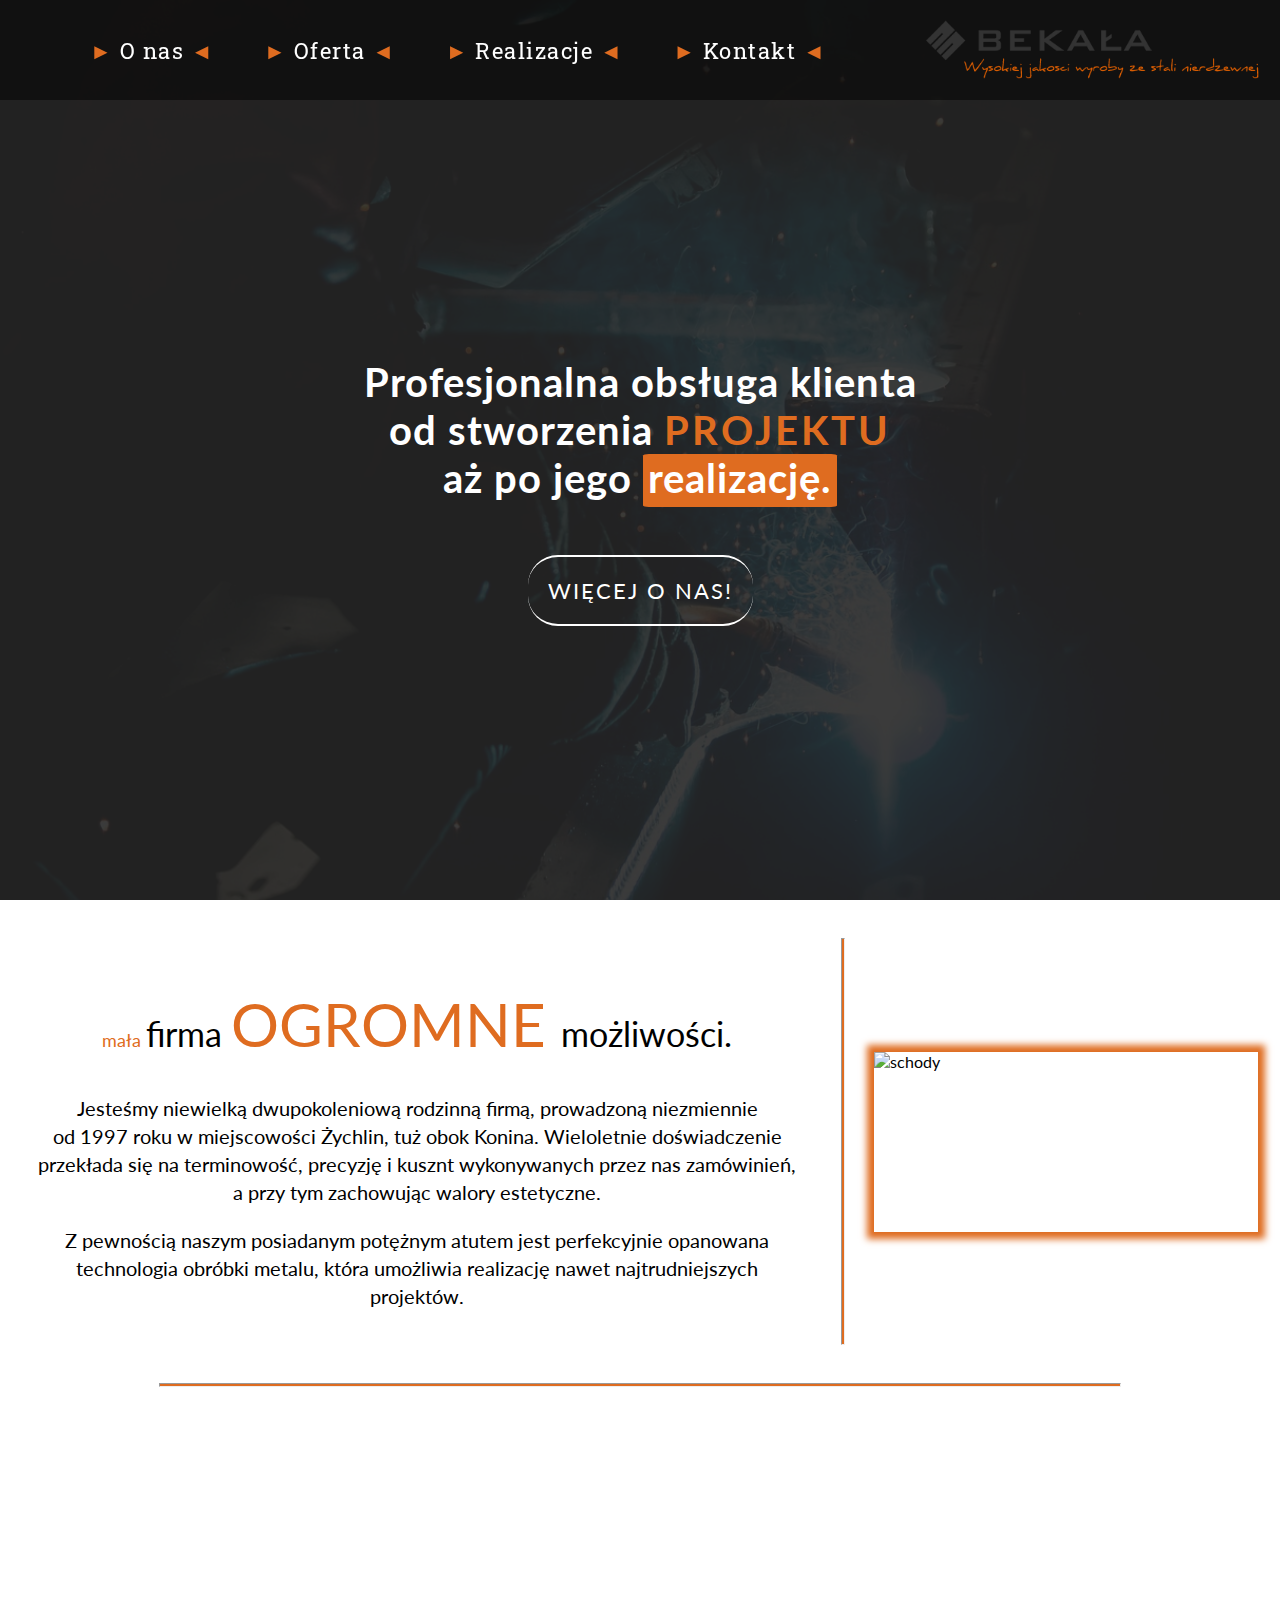
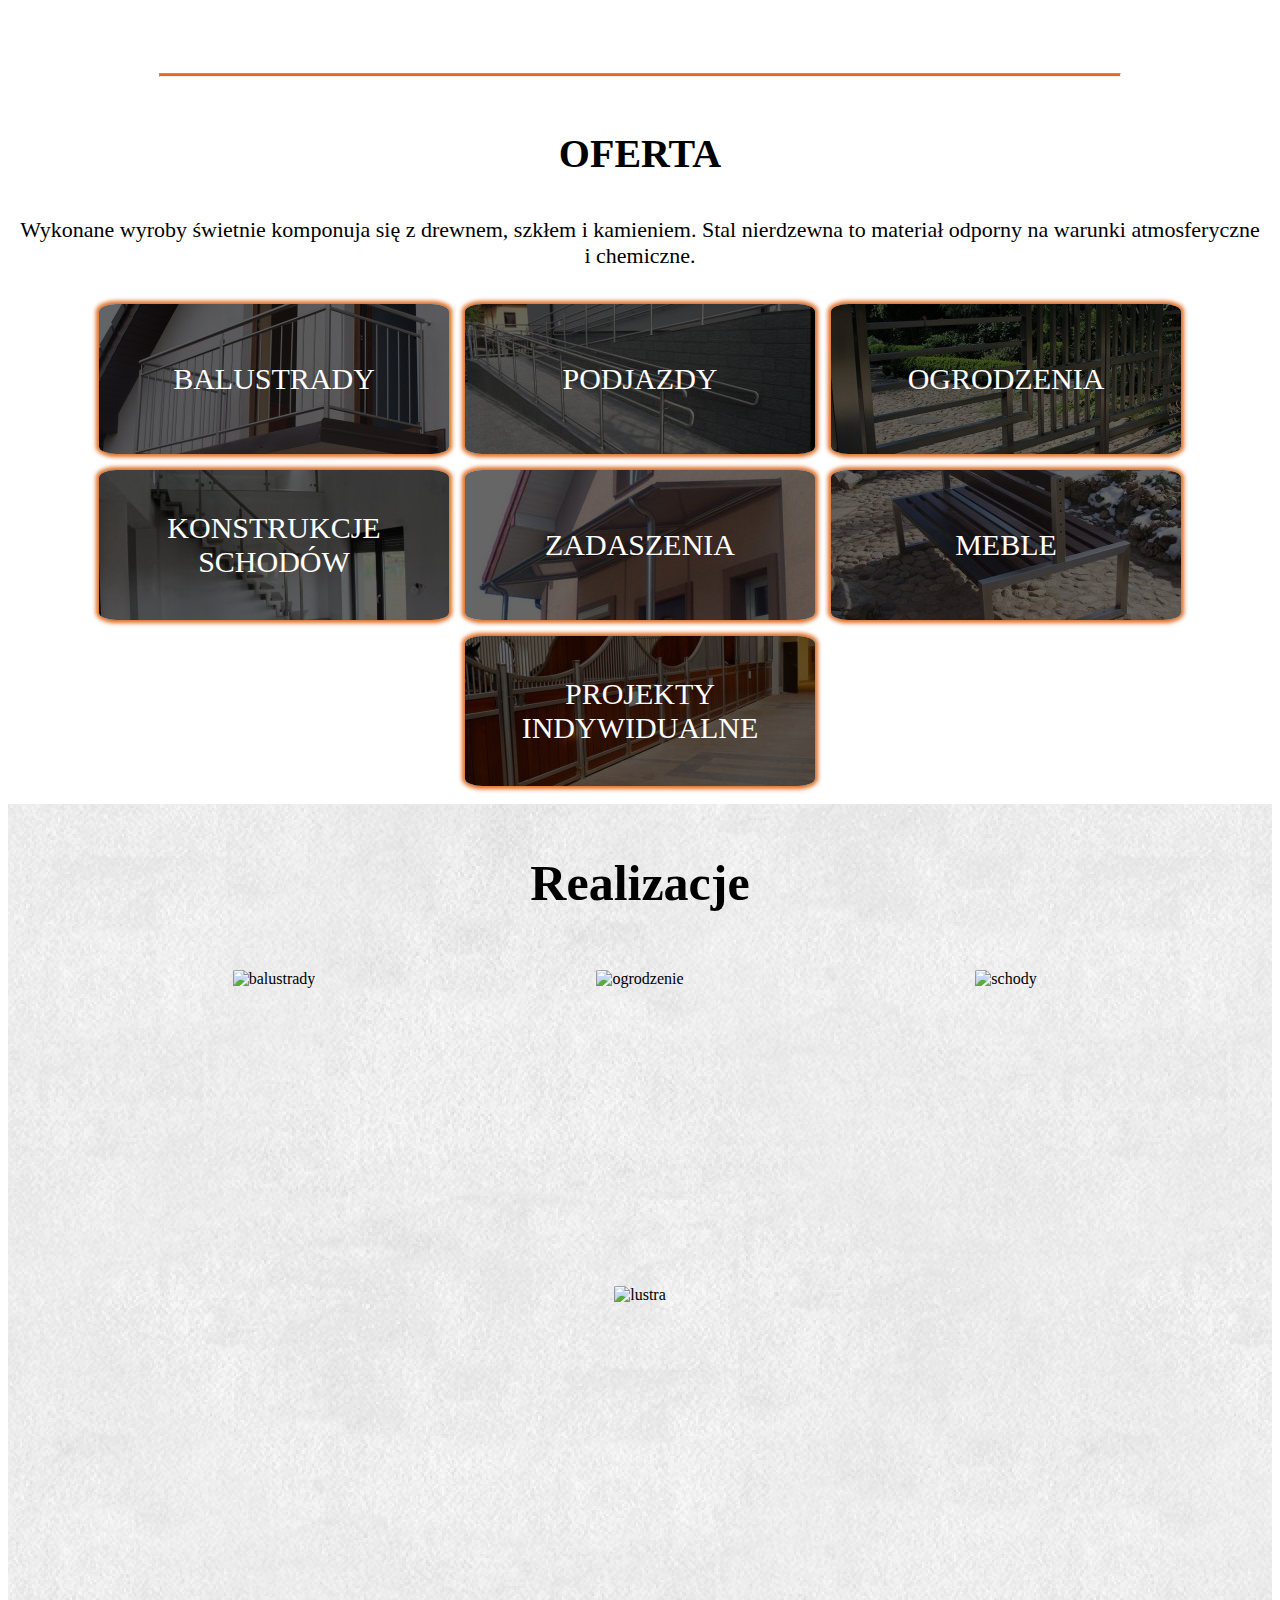
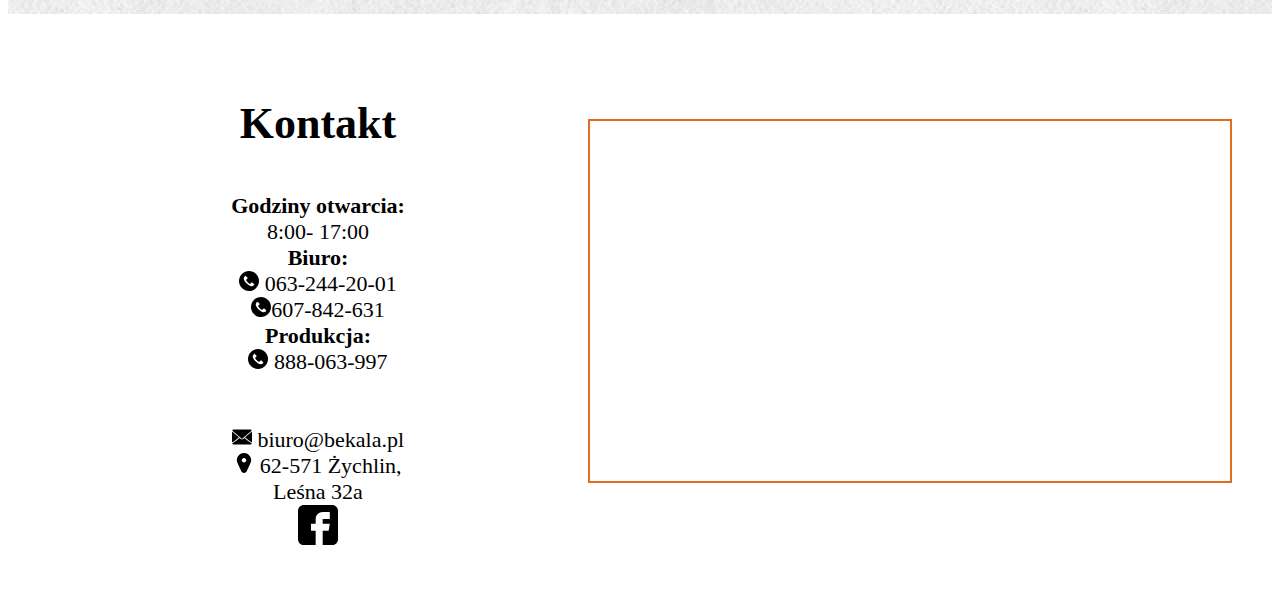
==== commit 7d1038bb: "deleted spaces" ====
--- a/index.html
+++ b/index.html
@@ -52,23 +52,30 @@
             <ul class="main-navigation__list js-main-navigation__list">
                 <li class="main-navigation__list-item">
                     <a href="#about" class="main-navigation__list-link">
-                        <span class="main-navigation__triangle"> &#9658; </span> O nas 
-                        
+                        <span class="main-navigation__triangle"> &#9658; </span> 
+                        O nas 
+                        <span class="main-navigation__triangle main-navigation__triangle-phones"> &#9668; </span>
                     </a>
                 </li>
                 <li class="main-navigation__list-item">
                     <a href="#offer" class="main-navigation__list-link">
-                        <span class="main-navigation__triangle"> &#9658; </span> Oferta 
+                        <span class="main-navigation__triangle"> &#9658; </span> 
+                        Oferta 
+                        <span class="main-navigation__triangle main-navigation__triangle-phones"> &#9668; </span>
                     </a>
                 </li>
                 <li class="main-navigation__list-item">
                     <a href="#realizations" class="main-navigation__list-link">
-                        <span class="main-navigation__triangle"> &#9658; </span> Realizacje 
+                        <span class="main-navigation__triangle"> &#9658; </span> 
+                        Realizacje 
+                        <span class="main-navigation__triangle main-navigation__triangle-phones"> &#9668; </span>
                     </a>
                 </li>
                 <li class="main-navigation__list-item">
                     <a href="#contact" class="main-navigation__list-link">
-                        <span class="main-navigation__triangle"> &#9658; </span> Kontakt 
+                        <span class="main-navigation__triangle"> &#9658; </span> 
+                        Kontakt 
+                        <span class="main-navigation__triangle main-navigation__triangle-phones"> &#9668; </span>
                     </a>
                 </li>
             </ul>
@@ -101,8 +108,8 @@
 
     <!-- About-us section -->
 
-        <div class="main-container__about-us" id="about">
-            <section class="about-us">
+        <section class="main-container__about-us" id="about">
+            <div class="about-us">
                 <div class="about-us__section-paragraph">
                     <p class="about-us__article-header">
                         <span class="article-headerM"> mała </span> firma
@@ -110,7 +117,7 @@
                     </p>
                     <p class="about-us__section-article">
                         Jesteśmy niewielką dwupokoleniową rodzinną firmą, prowadzoną niezmiennie od&nbsp;1997 roku w miejscowości Żychlin, tuż obok Konina.
-                        Wieloletnie doświadczenie przekłada się na terminowość, precyzję i kusznt wykonywanych przez nas zamówinień, a przy tym zachowując walory estetyczne.
+                        Wieloletnie doświadczenie przekłada się na terminowość, precyzję i&nbsp;kusznt wykonywanych przez nas zamówinień, a przy tym zachowując walory estetyczne.
                     </p>
                     <p class="about-us__section-article">
                         Z pewnością naszym posiadanym potężnym atutem jest perfekcyjnie opanowana technologia obróbki metalu, która umożliwia realizację nawet najtrudniejszych projektów.
@@ -118,25 +125,26 @@
                 </div>
                 <hr class="vertical-line__between-content" />
                 <img src="pictures/about-us-picture.jpg" class="about-us__picture" alt="schody">  
-            </section>  
-        </div>
+            </div>  
+        </section>
 
         <hr class="vertical-line__between" />
 
-        <section class="image-between__about-offer">
+        <div class="image-between__about-offer">
             <div class="image-between__about-offer-link"> </div>
-        </section>
+        </div>
 
         <hr class="vertical-line__between" />
 
-        <!-- Offer section -->
+    <!-- Offer section -->
+
         <section class="offer-container" id="offer">
             <div class="offer-section__sentences">
                     <h3 class="offer-section__header">
                             Oferta
                     </h3>
                     <p class="offer-section__sentence">
-                        Wykonane wyroby świetnie komponuja się z drewnem, szkłem i kamieniem. 
+                        Wykonane wyroby świetnie komponuja się z drewnem, szkłem i&nbsp;kamieniem. 
                         Stal nierdzewna to materiał odporny na&nbsp;warunki atmosferyczne i&nbsp;chemiczne.
                 </p>
             </div>
@@ -247,11 +255,11 @@
                 8:00- 17:00 <br>
                 <strong> Biuro:</strong><br>
                 <!-- Icons made by https://www.flaticon.com/authors/creaticca-creative-agency Creaticca Creative Agency from https://www.flaticon.com/ -->
-                <a href="tel: 063 244 20 01" class="contact-phone"> <img src="pictures/phone.svg" class="contact-phone__icon" alt="telefon"> 063-244-20-01 </a> <br>
-                <a href="tel: 607 842 631" class="contact-phone"> <img src="pictures/phone.svg" class="contact-phone__icon" alt="telefon"> 607-842-631 </a> <br>
+                <a href="tel:0632442001" class="contact-phone"> <img src="pictures/phone.svg" class="contact-phone__icon" alt="telefon"> 063-244-20-01 </a> <br>
+                <a href="tel:607842631" class="contact-phone"> <img src="pictures/phone.svg" class="contact-phone__icon" alt="telefon">607-842-631 </a> <br>
                 <strong> Produkcja:</strong><br>
                 <!-- Icons made by https://www.flaticon.com/authors/creaticca-creative-agency Creaticca Creative Agency from https://www.flaticon.com/ -->
-                <a href="tel: 888 063 997" class="contact-phone"> <img src="pictures/phone.svg" class="contact-phone__icon" alt="telefon"> 888-063-997</a> <br>
+                <a href="tel:888063997" class="contact-phone"> <img src="pictures/phone.svg" class="contact-phone__icon" alt="telefon"> 888-063-997 </a> <br>
                 <br>
                 <br>
                 <!-- Icons made by https://www.flaticon.com/authors/those-icons Those Icons from https://www.flaticon.com/ -->
--- a/styles/offer.css
+++ b/styles/offer.css
@@ -156,6 +156,7 @@
 .offer-section__seventh-item-overlay:hover
 {
     transform: scale(1.05);
+    cursor: pointer;
 }
 
 .offer-section__services-list
@@ -164,7 +165,6 @@
   display: flex;
   flex-wrap: wrap;
   justify-content: center;
-  margin: auto;
 }
 
 
--- a/styles/contact.css
+++ b/styles/contact.css
@@ -24,7 +24,7 @@
 
 .footer-header
 {
-    font-size: 38px;
+    font-size: 44px;
 }
 
 .footer-information
